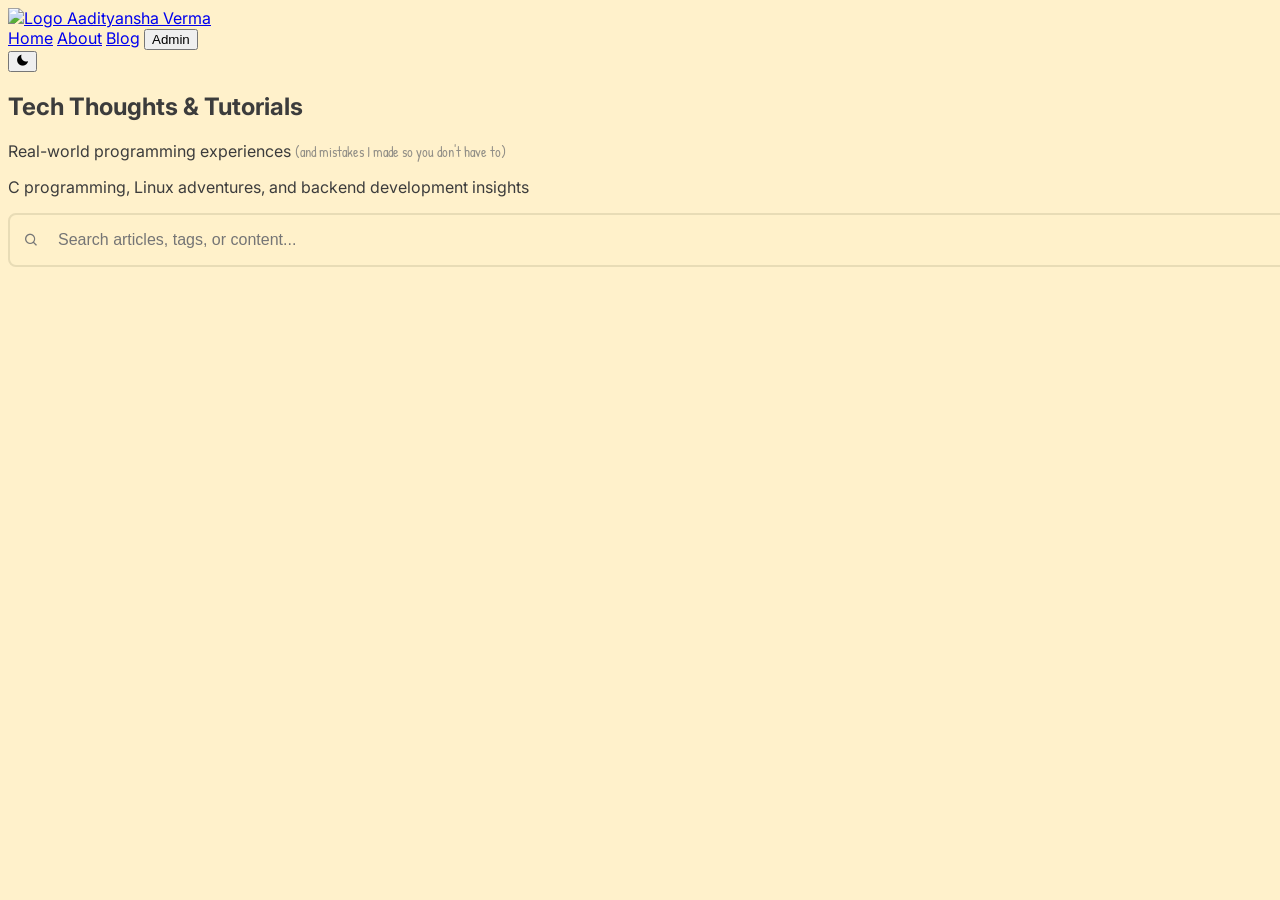
==== blog.html @ 7b2dcf47 "edit-section" ====
<!DOCTYPE html>
<html lang="en">
<head>
    <meta charset="UTF-8">
    <meta name="viewport" content="width=device-width, initial-scale=1.0">
    <title>Dynamic Blog - Aadityansha Verma</title>
    
    <link rel="icon" type="image/x-icon" href="pic/favicon.ico" />
    
    <script src="https://cdn.tailwindcss.com"></script>
    
    <link href='https://unpkg.com/boxicons@2.1.4/css/boxicons.min.css' rel='stylesheet'>
    
    <link rel="preconnect" href="https://fonts.googleapis.com">
    <link rel="preconnect" href="https://fonts.gstatic.com" crossorigin>
    <link href="https://fonts.googleapis.com/css2?family=Inter:wght@300;400;500;600;700;800&family=Patrick+Hand&family=JetBrains+Mono:wght@400;500;600&display=swap" rel="stylesheet">
    
    <link href="https://cdnjs.cloudflare.com/ajax/libs/prism/1.29.0/themes/prism-tomorrow.min.css" rel="stylesheet" />
    
    <script src="https://cdnjs.cloudflare.com/ajax/libs/firebase/9.23.0/firebase-app-compat.min.js"></script>
    <script src="https://cdnjs.cloudflare.com/ajax/libs/firebase/9.23.0/firebase-firestore-compat.min.js"></script>
    <script src="https://cdnjs.cloudflare.com/ajax/libs/firebase/9.23.0/firebase-auth-compat.min.js"></script>
    <script src="https://cdnjs.cloudflare.com/ajax/libs/firebase/9.23.0/firebase-storage-compat.min.js"></script>

    <link href="https://cdnjs.cloudflare.com/ajax/libs/quill/1.3.7/quill.snow.min.css" rel="stylesheet">
    
    <style>
        :root {
            --bg-primary: #fff1cb;
            --bg-secondary: #faedcd;
            --bg-card: rgba(255, 241, 203, 0.7);
            --bg-header: rgba(250, 237, 205, 0.85);
            --text-heading: #222;
            --text-body: #3c3c3c;
            --text-muted: #777;
            --accent-color: #ff5e6c;
            --accent-hover: #e84a58;
            --accent-subtle: rgba(255, 94, 108, 0.12);
            --accent-text: #b33c47;
            --border-color: #e8dcb6;
            --border-accent: rgba(255, 94, 108, 0.25);
            --code-bg: #2d3748;
            --code-border: #4a5568;
        }

        .theme-rose {
            --bg-primary: #19150f;
            --bg-secondary: #211c16;
            --bg-card: rgba(40, 35, 29, 0.5);
            --bg-header: rgba(25, 21, 15, 0.8);
            --text-heading: #eee;
            --text-body: #ddd;
            --text-muted: #ccc;
            --accent-color: #ff5e6c;
            --accent-hover: #fe3c4f;
            --accent-subtle: rgba(255, 94, 108, 0.15);
            --accent-text: #fca9b0;
            --border-color: #443c33;
            --border-accent: rgba(255, 94, 108, 0.3);
            --code-bg: #1a1a1a;
            --code-border: #333;
        }

        body {
            font-family: 'Inter', sans-serif;
            background-color: var(--bg-primary);
            color: var(--text-body);
            transition: background-color 0.3s ease, color 0.3s ease;
        }

        .humor-text {
            font-family: 'Patrick Hand', cursive;
            font-size: 0.9rem;
            color: var(--text-muted);
            opacity: 0.8;
            font-weight: 400;
        }

        .blog-card {
            background: var(--bg-card);
            border: 1px solid var(--border-color);
            border-radius: 12px;
            padding: 2rem;
            transition: all 0.3s ease;
            backdrop-filter: blur(10px);
            cursor: pointer;
        }

        .blog-card:hover {
            transform: translateY(-4px);
            box-shadow: 0 8px 25px rgba(0, 0, 0, 0.1);
        }

        .blog-meta {
            font-family: 'JetBrains Mono', monospace;
            font-size: 0.75rem;
            color: var(--text-muted);
            text-transform: uppercase;
            letter-spacing: 1px;
        }

        .blog-title {
            color: var(--text-heading);
            font-weight: 700;
            margin: 1rem 0 0.5rem 0;
            line-height: 1.3;
        }

        .tech-tag {
            background: var(--accent-subtle);
            color: var(--accent-text);
            font-size: 0.7rem;
            padding: 0.25rem 0.75rem;
            border-radius: 20px;
            font-weight: 500;
            text-transform: uppercase;
            letter-spacing: 0.5px;
        }

        .modal {
            display: none;
            position: fixed;
            z-index: 1000;
            left: 0;
            top: 0;
            width: 100%;
            height: 100%;
            background-color: rgba(0, 0, 0, 0.8);
            overflow-y: auto;
        }

        .modal-content {
            background: var(--bg-primary);
            margin: 2% auto;
            padding: 0;
            border-radius: 12px;
            width: 90%;
            max-width: 900px;
            max-height: 90vh;
            overflow-y: auto;
            position: relative;
        }

        .modal-header {
            background: var(--bg-secondary);
            padding: 1rem 2rem;
            border-bottom: 1px solid var(--border-color);
            position: sticky;
            top: 0;
            z-index: 10;
        }

        .close {
            color: var(--text-muted);
            float: right;
            font-size: 28px;
            font-weight: bold;
            cursor: pointer;
            transition: color 0.3s;
        }

        .close:hover {
            color: var(--accent-color);
        }

        .article-content {
            padding: 2rem;
            line-height: 1.7;
        }

        .article-content h2 {
            color: var(--text-heading);
            font-size: 1.8rem;
            font-weight: 700;
            margin: 2rem 0 1rem 0;
            padding-bottom: 0.5rem;
            border-bottom: 2px solid var(--accent-color);
        }

        .article-content h3 {
            color: var(--text-heading);
            font-size: 1.4rem;
            font-weight: 600;
            margin: 1.5rem 0 1rem 0;
        }

        .article-content p {
            margin-bottom: 1.2rem;
            color: var(--text-body);
        }
        .article-content a {
    color: var(--accent-color);
    text-decoration: underline;
    font-weight: 600;
}

.article-content a:hover {
    color: var(--accent-hover);
}

        .article-content pre {
            background: var(--code-bg) !important;
            border: 1px solid var(--code-border) !important;
            border-radius: 8px !important;
            padding: 1rem !important;
            margin: 1rem 0 !important;
            font-family: 'JetBrains Mono', monospace !important;
            font-size: 0.9rem !important;
            overflow-x: auto;
        }

        .article-content hr {
            border: none;
            height: 2px;
            background: linear-gradient(90deg, var(--accent-color), transparent);
            margin: 2rem 0;
        }

        .search-container {
            position: relative;
            margin-bottom: 2rem;
        }

        .search-input {
            width: 100%;
            padding: 1rem 1rem 1rem 3rem;
            border: 2px solid var(--border-color);
            border-radius: 8px;
            background: var(--bg-card);
            color: var(--text-body);
            font-size: 1rem;
            transition: border-color 0.3s;
        }

        .search-input:focus {
            outline: none;
            border-color: var(--accent-color);
        }

        .search-icon {
            position: absolute;
            left: 1rem;
            top: 50%;
            transform: translateY(-50%);
            color: var(--text-muted);
        }

        .share-buttons {
            display: flex;
            gap: 0.5rem;
            margin: 1rem 0;
        }

        .share-btn {
            padding: 0.5rem 1rem;
            background: var(--accent-color);
            color: white;
            border: none;
            border-radius: 6px;
            cursor: pointer;
            font-size: 0.8rem;
            transition: all 0.3s;
        }

        .share-btn:hover {
            background: var(--accent-hover);
            transform: translateY(-1px);
        }

        .admin-panel {
            display: none;
            position: fixed;
            top: 0;
            left: 0;
            width: 100%;
            height: 100%;
            background: var(--bg-primary);
            z-index: 2000;
            overflow-y: auto;
        }

        .admin-header {
            background: var(--bg-secondary);
            padding: 1rem 2rem;
            border-bottom: 1px solid var(--border-color);
            display: flex;
            justify-content: space-between;
            align-items: center;
        }

        .admin-content {
            display: flex;
            height: calc(100vh - 70px);
        }

        .admin-editor {
            flex: 1;
            padding: 2rem;
            border-right: 1px solid var(--border-color);
        }

        .admin-preview {
            flex: 1;
            padding: 2rem;
            overflow-y: auto;
            background: var(--bg-card);
        }

        .toolbar {
            display: flex;
            flex-wrap: wrap;
            gap: 0.5rem;
            margin-bottom: 1rem;
            padding: 1rem;
            background: var(--bg-card);
            border-radius: 8px;
        }

        .toolbar-btn {
            padding: 0.5rem 1rem;
            background: var(--accent-subtle);
            color: var(--accent-text);
            border: none;
            border-radius: 4px;
            cursor: pointer;
            font-size: 0.8rem;
            transition: all 0.3s;
        }

        .toolbar-btn:hover {
            background: var(--accent-color);
            color: white;
        }

        .form-group {
            margin-bottom: 1rem;
        }

        .form-label {
            display: block;
            margin-bottom: 0.5rem;
            font-weight: 600;
            color: var(--text-heading);
        }

        .form-input, .form-textarea {
            width: 100%;
            padding: 0.75rem;
            border: 2px solid var(--border-color);
            border-radius: 6px;
            background: var(--bg-card);
            color: var(--text-body);
            font-family: inherit;
        }

        .form-textarea {
            resize: vertical;
            min-height: 300px;
            font-family: 'JetBrains Mono', monospace;
        }

        .form-input:focus, .form-textarea:focus {
            outline: none;
            border-color: var(--accent-color);
        }

        .tag-input-container {
            display: flex;
            flex-wrap: wrap;
            gap: 0.5rem;
            align-items: center;
            min-height: 40px;
            padding: 0.5rem;
            border: 2px solid var(--border-color);
            border-radius: 6px;
            background: var(--bg-card);
            cursor: text;
        }

        .tag-item {
            background: var(--accent-subtle);
            color: var(--accent-text);
            padding: 0.25rem 0.75rem;
            border-radius: 20px;
            font-size: 0.8rem;
            display: flex;
            align-items: center;
            gap: 0.5rem;
        }

        .tag-remove {
            cursor: pointer;
            font-weight: bold;
        }

        .tag-input {
            border: none;
            outline: none;
            background: transparent;
            color: var(--text-body);
            flex: 1;
            min-width: 100px;
        }

        #editor {
            height: 300px;
            background: var(--bg-card);
            color: var(--text-body);
        }

        .ql-toolbar {
            background: var(--bg-secondary) !important;
            border-color: var(--border-color) !important;
        }

        .ql-container {
            background: var(--bg-card) !important;
            border-color: var(--border-color) !important;
            color: var(--text-body) !important;
        }

        .loading {
            display: none;
            text-align: center;
            padding: 2rem;
            color: var(--text-muted);
        }

        .no-results {
            display: none;
            text-align: center;
            padding: 2rem;
            color: var(--text-muted);
        }

        .fade-in {
            animation: fadeIn 0.5s ease-in;
        }

        @keyframes fadeIn {
            from { opacity: 0; transform: translateY(20px); }
            to { opacity: 1; transform: translateY(0); }
        }

        .slide-up {
            animation: slideUp 0.3s ease-out;
        }

        @keyframes slideUp {
            from { transform: translateY(100px); opacity: 0; }
            to { transform: translateY(0); opacity: 1; }
        }
    </style>
</head>

<body class="antialiased">
    <header class="bg-[var(--bg-header)] backdrop-blur-sm fixed top-0 left-0 right-0 z-50 border-b border-[var(--border-color)]">
        <div class="container mx-auto px-4 sm:px-6 lg:px-8">
            <div class="flex items-center justify-between h-16">
                <div class="flex-shrink-0">
                    <a href="index.html" class="flex items-center space-x-3 text-xl font-bold text-[var(--text-heading)] transition-colors duration-300 hover:text-[var(--accent-color)]">
                        <img src="https://avatars.githubusercontent.com/u/96714228?v=4" alt="Logo" class="w-8 h-8 rounded-full border-2 border-[var(--border-accent)]">
                        <span>Aadityansha Verma</span>
                    </a>
                </div>
                <div class="flex items-center">
                    <nav class="hidden md:block">
                        <div class="ml-10 flex items-baseline space-x-4">
                            <a href="index.html" class="px-3 py-2 rounded-md text-sm font-medium text-[var(--text-body)] hover:text-[var(--accent-color)] hover:bg-[var(--bg-card)] transition-all duration-300">Home</a>
                            <a href="index.html#about" class="px-3 py-2 rounded-md text-sm font-medium text-[var(--text-body)] hover:text-[var(--accent-color)] hover:bg-[var(--bg-card)] transition-all duration-300">About</a>
                            <a href="#" class="px-3 py-2 rounded-md text-sm font-medium text-[var(--accent-color)] bg-[var(--accent-subtle)] transition-all duration-300">Blog</a>
                            <button id="admin-toggle" class="px-3 py-2 rounded-md text-sm font-medium text-[var(--text-body)] hover:text-[var(--accent-color)] hover:bg-[var(--bg-card)] transition-all duration-300">Admin</button>
                        </div>
                    </nav>
                    <button id="theme-toggle" class="ml-6 p-2 rounded-full text-[var(--text-body)] hover:bg-[var(--bg-card)] focus:outline-none transition-colors duration-300">
                        <i class='bx bxs-moon text-xl'></i>
                    </button>
                </div>
            </div>
        </div>
    </header>

    <main class="pt-24">
        <section class="py-16 bg-gradient-to-br from-[var(--bg-primary)] to-[var(--bg-secondary)]">
            <div class="container mx-auto px-4 sm:px-6 lg:px-8 text-center">
                <h1 class="text-4xl md:text-5xl font-bold text-[var(--text-heading)] mb-4">
                    Tech Thoughts & Tutorials
                </h1>
                <p class="text-xl text-[var(--text-muted)] mb-2">
                    Real-world programming experiences <span class="humor-text">(and mistakes I made so you don't have to)</span>
                </p>
                <p class="text-[var(--accent-color)] font-medium">
                    C programming, Linux adventures, and backend development insights
                </p>
            </div>
        </section>

        <section class="py-12 bg-[var(--bg-primary)]">
            <div class="container mx-auto px-4 sm:px-6 lg:px-8">
                <div class="search-container">
                    <i class='bx bx-search search-icon'></i>
                    <input type="text" id="search-input" class="search-input" placeholder="Search articles, tags, or content...">
                </div>
                
                <div id="tag-filter" class="flex flex-wrap gap-2 justify-center mb-8">
                    </div>
            </div>
        </section>

        <section class="py-20 bg-[var(--bg-primary)]">
            <div class="container mx-auto px-4 sm:px-6 lg:px-8">
                <div class="loading" id="loading">
                    <i class='bx bx-loader-alt bx-spin text-4xl text-[var(--accent-color)]'></i>
                    <p class="mt-4">Loading articles...</p>
                </div>
                
                <div class="no-results" id="no-results">
                    <i class='bx bx-search-alt text-4xl text-[var(--text-muted)] mb-4'></i>
                    <p>No articles found matching your search.</p>
                </div>
                
                <div id="articles-grid" class="grid grid-cols-1 lg:grid-cols-2 gap-8">
                    </div>
            </div>
        </section>
    </main>

    <div id="article-modal" class="modal">
        <div class="modal-content">
            <div class="modal-header">
                <h2 id="modal-title" class="text-2xl font-bold text-[var(--text-heading)]"></h2>
                <span class="close" id="close-modal">&times;</span>
            </div>
            <div class="article-content">
                <div id="modal-meta" class="text-center mb-8">
                    <div id="modal-date" class="blog-meta"></div>
                    <div id="modal-tags" class="flex justify-center gap-2 mt-4 mb-6"></div>
                    <div class="share-buttons justify-center">
                        <button class="share-btn" onclick="shareArticle('twitter')">
                            <i class='bx bxl-twitter'></i> Twitter
                        </button>
                        <button class="share-btn" onclick="shareArticle('linkedin')">
                            <i class='bx bxl-linkedin'></i> LinkedIn
                        </button>
                        <button class="share-btn" onclick="shareArticle('copy')">
                            <i class='bx bx-copy'></i> Copy Link
                        </button>
                    </div>
                </div>
                <div id="modal-content"></div>
            </div>
        </div>
    </div>

            <div id="login-modal" class="modal">
        <div class="modal-content" style="max-width: 400px; margin-top: 10%;">
            <div class="modal-header">
                <h2 class="text-2xl font-bold text-[var(--text-heading)]">Admin Login</h2>
                <span class="close" id="close-login">&times;</span>
            </div>
            <div class="p-6">
                <form id="login-form">
                    <div class="form-group">
                        <label class="form-label">Email</label>
                        <input type="email" id="login-email" class="form-input" required>
                    </div>
                    <div class="form-group">
                        <label class="form-label">Password</label>
                        <input type="password" id="login-password" class="form-input" required>
                    </div>
                    <button type="submit" id="login-btn" class="w-full share-btn">
                        <i class='bx bx-log-in'></i> Login
                    </button>
                </form>
                <div id="login-error" class="mt-4 p-3 bg-red-100 text-red-700 rounded-lg" style="display: none;"></div>
            </div>
        </div>
    </div>

    <div id="admin-panel" class="admin-panel">
        <div class="admin-header">
            <h1 class="text-2xl font-bold text-[var(--text-heading)]">Admin Panel</h1>
            <div class="flex gap-4">
                <span id="admin-user" class="text-[var(--text-muted)]"></span>
                <button id="save-article" class="share-btn">
                    <i class='bx bx-save'></i> Save Article
                </button>
                <button id="logout-btn" class="share-btn bg-yellow-500">
                    <i class='bx bx-log-out'></i> Logout
                </button>
                <button id="close-admin" class="share-btn bg-gray-500">
                    <i class='bx bx-x'></i> Close
                </button>
            </div>
        </div>
        
        <div class="admin-content">
            <div class="admin-editor">
                <h2 class="text-xl font-bold text-[var(--text-heading)] mb-4">Create/Edit Article</h2>
                
                <form id="article-form">
                    <div class="form-group">
                        <label class="form-label">Title</label>
                        <input type="text" id="article-title" class="form-input" required>
                    </div>
                    
                    <div class="form-group">
                        <label class="form-label">Excerpt</label>
                        <textarea id="article-excerpt" class="form-input" rows="3" placeholder="Brief description of the article..."></textarea>
                    </div>
                    
                    <div class="form-group">
                        <label class="form-label">Tags</label>
                        <div id="tags-container" class="tag-input-container">
                            <input type="text" id="tag-input" class="tag-input" placeholder="Press Enter to add tags...">
                        </div>
                    </div>
                    
                    <div class="toolbar">
                        <button type="button" class="toolbar-btn" onclick="insertFormat('**', '**', 'Bold text')">
                            <i class='bx bx-bold'></i> Bold
                        </button>
                        <button type="button" class="toolbar-btn" onclick="insertFormat('*', '*', 'Italic text')">
                            <i class='bx bx-italic'></i> Italic
                        </button>
                        <button type="button" class="toolbar-btn" onclick="insertFormat('`', '`', 'inline code')">
                            <i class='bx bx-code'></i> Code
                        </button>
                        <button type="button" class="toolbar-btn" onclick="insertLink()">
    <i class='bx bx-link'></i> Link
</button>
                        <button type="button" class="toolbar-btn" onclick="insertFormat('\n```\n', '\n```\n', 'code block')">
                            <i class='bx bx-code-block'></i> Code Block
                        </button>
                        <button type="button" class="toolbar-btn" onclick="insertHumorText()">
                            <i class='bx bx-smile'></i> Humor
                        </button>
                        <button type="button" class="toolbar-btn" onclick="insertHR()">
                            <i class='bx bx-minus'></i> HR
                        </button>
                        <button type="button" class="toolbar-btn" onclick="insertHeading('## ')">
                            H2
                        </button>
                        <button type="button" class="toolbar-btn" onclick="insertHeading('### ')">
                            H3
                        </button>
                        <button type="button" class="toolbar-btn" onclick="insertList('- ')">
                            <i class='bx bx-list-ul'></i> List
                        </button>
                        <button type="button" class="toolbar-btn" onclick="insertQuote()">
                            <i class='bx bx-quote-right'></i> Quote
                        </button>
                        <button type="button" class="toolbar-btn" onclick="insertImage()">
                            <i class='bx bx-image'></i> Image
                        </button>
                    </div>
                    
                    <div class="form-group">
                        <label class="form-label">Content (Markdown)</label>
                        <textarea id="article-content" class="form-textarea" placeholder="Write your article content in Markdown..."></textarea>
                    </div>
                </form>
            </div>
            
            <div class="admin-preview">
                <h2 class="text-xl font-bold text-[var(--text-heading)] mb-4">Live Preview</h2>
                <div id="preview-container" class="article-content">
                    <p class="text-[var(--text-muted)]">Preview will appear here as you type...</p>
                </div>
            </div>
        </div>
    </div>

    <script src="https://cdnjs.cloudflare.com/ajax/libs/prism/1.29.0/components/prism-core.min.js"></script>
    <script src="https://cdnjs.cloudflare.com/ajax/libs/prism/1.29.0/plugins/autoloader/prism-autoloader.min.js"></script>
    <script src="https://cdnjs.cloudflare.com/ajax/libs/marked/4.3.0/marked.min.js"></script>

  <script>
    // Firebase Configuration (Replace with your config)
    const firebaseConfig = {
        apiKey: "AIzaSyAbXdJRgirJTehgW-kpUMYdTjGw_hFvfkY",
        authDomain: "blog-ffec3.firebaseapp.com",
        projectId: "blog-ffec3",
        storageBucket: "blog-ffec3.firebasestorage.app",
        messagingSenderId: "521676827644",
        appId: "1:521676827644:web:2f7867d4caaf25142ae079",
        measurementId: "G-CR5PQX8GHZ"
    };

    // Initialize Firebase
    firebase.initializeApp(firebaseConfig);
    const db = firebase.firestore();
    const auth = firebase.auth();
    const storage = firebase.storage();

    // --- Global variables (FIX 1: Added editingArticleId) ---
    let allArticles = [];
    let currentArticle = null;
    let editingArticleId = null; // To track which article is being edited
    let tags = [];
    let currentUser = null;

    // Initialize app
    document.addEventListener('DOMContentLoaded', function() {
        initializeTheme();
        initializeAuth();
        loadArticles();
        setupEventListeners();
        setupAdminPanel();
    });

    // --- AUTHENTICATION ---
    function initializeAuth() {
        auth.onAuthStateChanged((user) => {
            currentUser = user;
            updateUIForAuth();
            displayArticles(allArticles); // Re-display articles to show/hide edit buttons
        });
    }

    function updateUIForAuth() {
        const adminToggle = document.getElementById('admin-toggle');
        const adminUser = document.getElementById('admin-user');
        const logoutBtn = document.getElementById('logout-btn');

        if (currentUser) {
            adminToggle.textContent = 'Admin Panel';
            adminUser.textContent = `Welcome, ${currentUser.email}`;
            logoutBtn.style.display = 'inline-flex';
        } else {
            adminToggle.textContent = 'Admin Login';
            adminUser.textContent = '';
            logoutBtn.style.display = 'none';
        }
    }

    function toggleAdminPanel() {
        if (currentUser) {
            const adminPanel = document.getElementById('admin-panel');
            adminPanel.style.display = adminPanel.style.display === 'block' ? 'none' : 'block';
            if (adminPanel.style.display === 'block') {
                document.body.style.overflow = 'hidden';
            } else {
                document.body.style.overflow = 'auto';
            }
        } else {
            showLoginModal();
        }
    }

    function showLoginModal() {
        document.getElementById('login-modal').style.display = 'block';
        document.body.style.overflow = 'hidden';
    }

    function hideLoginModal() {
        const loginModal = document.getElementById('login-modal');
        loginModal.style.display = 'none';
        document.body.style.overflow = 'auto';
        document.getElementById('login-form').reset();
        document.getElementById('login-error').style.display = 'none';
    }

    async function handleLogin(e) {
        e.preventDefault();
        const email = document.getElementById('login-email').value;
        const password = document.getElementById('login-password').value;
        const loginBtn = document.getElementById('login-btn');
        const loginError = document.getElementById('login-error');
        loginError.style.display = 'none';
        const originalText = loginBtn.innerHTML;
        loginBtn.innerHTML = '<i class="bx bx-loader-alt bx-spin"></i> Logging in...';
        loginBtn.disabled = true;
        try {
            await auth.signInWithEmailAndPassword(email, password);
            hideLoginModal();
            showNotification('Logged in successfully!');
            setTimeout(() => {
                document.getElementById('admin-panel').style.display = 'block';
                document.body.style.overflow = 'hidden';
            }, 500);
        } catch (error) {
            loginError.textContent = getAuthErrorMessage(error.code);
            loginError.style.display = 'block';
        } finally {
            loginBtn.innerHTML = originalText;
            loginBtn.disabled = false;
        }
    }

    async function handleLogout() {
        try {
            await auth.signOut();
            closeAdminPanel();
            showNotification('Logged out successfully');
        } catch (error) {
            showNotification('Error logging out', 'error');
        }
    }

    function getAuthErrorMessage(errorCode) {
        switch (errorCode) {
            case 'auth/user-not-found': return 'No user found with this email address.';
            case 'auth/wrong-password': return 'Incorrect password.';
            default: return 'Login failed. Please check your credentials.';
        }
    }

    // --- THEME MANAGEMENT ---
    function initializeTheme() {
        const themeToggle = document.getElementById('theme-toggle');
        const toggleIcon = themeToggle.querySelector('i');
        const currentTheme = localStorage.getItem('theme') || 'default';
        if (currentTheme === 'rose') {
            document.body.classList.add('theme-rose');
            toggleIcon.classList.replace('bxs-moon', 'bxs-sun');
        }
        themeToggle.addEventListener('click', () => {
            document.body.classList.toggle('theme-rose');
            let theme = document.body.classList.contains('theme-rose') ? 'rose' : 'default';
            toggleIcon.classList.toggle('bxs-moon');
            toggleIcon.classList.toggle('bxs-sun');
            localStorage.setItem('theme', theme);
        });
    }

    // --- ARTICLE MANAGEMENT ---
    async function loadArticles() {
        document.getElementById('loading').style.display = 'block';
        document.getElementById('no-results').style.display = 'none';
        try {
            let snapshot = await db.collection('articles').orderBy('createdAt', 'desc').get();
            if (snapshot.empty) {
                await createSampleArticles();
                snapshot = await db.collection('articles').orderBy('createdAt', 'desc').get();
            }
            allArticles = snapshot.docs.map(doc => ({ id: doc.id, ...doc.data() }));
            displayArticles(allArticles);
            generateTagFilters();
        } catch (error) {
            console.error('Error loading articles:', error);
            document.getElementById('no-results').style.display = 'block';
        } finally {
            document.getElementById('loading').style.display = 'none';
        }
    }

    // --- Display Articles (FIX 2: Restored full card HTML) ---
    function displayArticles(articles) {
        const articlesGrid = document.getElementById('articles-grid');
        const noResults = document.getElementById('no-results');
        
        if (articles.length === 0) {
            noResults.style.display = 'block';
            articlesGrid.innerHTML = '';
            return;
        }
        
        noResults.style.display = 'none';
        articlesGrid.innerHTML = articles.map(article => `
            <article class="blog-card fade-in" onclick="openArticle('${article.id}')">
                <div class="flex flex-wrap gap-2 mb-4">
                    ${article.tags.map(tag => `<span class="tech-tag">${tag}</span>`).join('')}
                </div>
                <p class="blog-meta">${formatDate(article.createdAt.toDate())} • ${calculateReadTime(article.content)} min read</p>
                <h3 class="blog-title text-2xl">${article.title}</h3>
                <p class="text-[var(--text-body)]">${article.excerpt}</p>
                <div class="flex justify-between items-center mt-6">
                    <span class="font-semibold text-[var(--accent-color)]">Read Article →</span>
                    <div class="flex gap-2">
                        ${currentUser ? `
                        <button class="text-[var(--text-muted)] hover:text-[var(--accent-color)] text-lg" 
                                title="Edit Article" 
                                onclick="event.stopPropagation(); editArticle('${article.id}')">
                            <i class='bx bxs-edit'></i>
                        </button>
                        ` : ''}
                        <button class="text-[var(--text-muted)] hover:text-[var(--accent-color)] text-lg" 
                                title="Share Article" 
                                onclick="event.stopPropagation(); shareArticle('copy', '${article.id}')">
                            <i class='bx bx-share'></i>
                        </button>
                    </div>
                </div>
            </article>
        `).join('');
    }

    function generateTagFilters() {
        const tagFilterContainer = document.getElementById('tag-filter');
        const allTags = [...new Set(allArticles.flatMap(article => article.tags))];
        tagFilterContainer.innerHTML = `
            <button class="tech-tag cursor-pointer tag-filter active" onclick="filterByTag('all', this)">All</button>
            ${allTags.map(tag => `<button class="tech-tag cursor-pointer tag-filter" onclick="filterByTag('${tag}', this)">${tag}</button>`).join('')}
        `;
    }

    function filterByTag(tag, element) {
        document.querySelectorAll('.tag-filter').forEach(btn => btn.classList.remove('active'));
        element.classList.add('active');
        const filtered = tag === 'all' ? allArticles : allArticles.filter(article => article.tags.includes(tag));
        displayArticles(filtered);
    }
    
    // --- EVENT LISTENERS & MODALS ---
    function setupEventListeners() {
        document.getElementById('search-input').addEventListener('input', debounce(performSearch, 300));
        document.getElementById('close-modal').addEventListener('click', closeModal);
        document.getElementById('article-modal').addEventListener('click', (e) => e.target.id === 'article-modal' && closeModal());
        document.getElementById('close-login').addEventListener('click', hideLoginModal);
        document.getElementById('login-modal').addEventListener('click', (e) => e.target.id === 'login-modal' && hideLoginModal());
        document.getElementById('login-form').addEventListener('submit', handleLogin);
        document.getElementById('admin-toggle').addEventListener('click', toggleAdminPanel);
        document.getElementById('close-admin').addEventListener('click', () => {
            resetAdminForm(); 
            closeAdminPanel();
        });
        document.getElementById('logout-btn').addEventListener('click', handleLogout);
    }

    function performSearch() {
        const query = document.getElementById('search-input').value.toLowerCase().trim();
        const filtered = !query ? allArticles : allArticles.filter(article =>
            article.title.toLowerCase().includes(query) ||
            article.content.toLowerCase().includes(query) ||
            article.tags.some(tag => tag.toLowerCase().includes(query))
        );
        displayArticles(filtered);
    }

    async function openArticle(articleId) {
        const article = allArticles.find(a => a.id === articleId);
        if (!article) return;
        currentArticle = article;
        document.getElementById('modal-title').textContent = article.title;
        document.getElementById('modal-date').textContent = `${formatDate(article.createdAt.toDate())} • ${calculateReadTime(article.content)} min read`;
        document.getElementById('modal-tags').innerHTML = article.tags.map(tag => `<span class="tech-tag">${tag}</span>`).join('');
        document.getElementById('modal-content').innerHTML = renderMarkdown(article.content);
        Prism.highlightAll();
        document.getElementById('article-modal').style.display = 'block';
        document.body.style.overflow = 'hidden';
        document.querySelector('.modal-content').classList.add('slide-up');
    }

    function closeModal() {
        document.getElementById('article-modal').style.display = 'none';
        document.body.style.overflow = 'auto';
    }

    // --- ADMIN PANEL & EDITING ---
    function setupAdminPanel() {
        const tagInput = document.getElementById('tag-input');
        tagInput.addEventListener('keydown', (e) => {
            if (e.key === 'Enter' && e.target.value.trim()) {
                e.preventDefault();
                addTag(e.target.value.trim());
                e.target.value = '';
            }
        });
        document.getElementById('article-content').addEventListener('input', debounce(updatePreview, 300));
        document.getElementById('article-title').addEventListener('input', updatePreview);
        document.getElementById('article-excerpt').addEventListener('input', updatePreview);
        document.getElementById('save-article').addEventListener('click', saveArticle);
    }

    function closeAdminPanel() {
        document.getElementById('admin-panel').style.display = 'none';
        document.body.style.overflow = 'auto';
    }

    function addTag(tagText) {
        const container = document.getElementById('tags-container');
        const input = document.getElementById('tag-input');
        const existingTags = Array.from(container.querySelectorAll('.tag-item')).map(tag => tag.dataset.tag);
        if (existingTags.includes(tagText.toLowerCase())) return;
        
        const tagElement = document.createElement('div');
        tagElement.className = 'tag-item';
        tagElement.dataset.tag = tagText.toLowerCase();
        tagElement.innerHTML = `${tagText} <span class="tag-remove" onclick="this.parentElement.remove()">&times;</span>`;
        container.insertBefore(tagElement, input);
    }

    // --- EDIT FUNCTIONALITY ---
    function editArticle(articleId) {
        if (!currentUser) return;
        const article = allArticles.find(a => a.id === articleId);
        if (!article) return;
        
        editingArticleId = article.id;
        document.getElementById('article-title').value = article.title;
        document.getElementById('article-excerpt').value = article.excerpt;
        document.getElementById('article-content').value = article.content;

        const tagsContainer = document.getElementById('tags-container');
        tagsContainer.innerHTML = '<input type="text" id="tag-input" class="tag-input" placeholder="Press Enter to add tags...">';
        article.tags.forEach(tag => addTag(tag));
        setupAdminPanel(); // Re-attach listener

        updatePreview();
        toggleAdminPanel();
    }

    async function saveArticle() {
        if (!currentUser) {
            showNotification('Please login to save articles', 'error');
            return;
        }
        const title = document.getElementById('article-title').value.trim();
        const content = document.getElementById('article-content').value.trim();
        if (!title || !content) {
            showNotification('Title and Content are required', 'error');
            return;
        }
        const excerpt = document.getElementById('article-excerpt').value.trim();
        const tags = Array.from(document.querySelectorAll('.tag-item')).map(tag => tag.dataset.tag);
        const saveBtn = document.getElementById('save-article');
        const originalText = saveBtn.innerHTML;
        saveBtn.innerHTML = '<i class="bx bx-loader-alt bx-spin"></i> Saving...';
        saveBtn.disabled = true;

        try {
            const articleData = {
                title,
                excerpt: excerpt || content.substring(0, 150),
                content,
                tags: tags.length ? tags : ['general'],
                updatedAt: firebase.firestore.Timestamp.now(),
                author: currentUser.email
            };

            if (editingArticleId) {
                // UPDATE existing article
                await db.collection('articles').doc(editingArticleId).update(articleData);
                showNotification('Article updated successfully!');
            } else {
                // ADD new article
                articleData.createdAt = firebase.firestore.Timestamp.now();
                await db.collection('articles').add(articleData);
                showNotification('Article saved successfully!');
            }
            resetAdminForm();
            closeAdminPanel();
            await loadArticles();
        } catch (error) {
            showNotification('Error saving article: ' + error.message, 'error');
        } finally {
            saveBtn.innerHTML = originalText;
            saveBtn.disabled = false;
        }
    }

    function resetAdminForm() {
        editingArticleId = null;
        document.getElementById('article-form').reset();
        const tagsContainer = document.getElementById('tags-container');
        tagsContainer.innerHTML = '<input type="text" id="tag-input" class="tag-input" placeholder="Press Enter to add tags...">';
        setupAdminPanel(); // Re-attach listener
        updatePreview();
    }

    // --- TOOLBAR & MARKDOWN ---
    function insertFormat(startTag, endTag, placeholder) {
        const textarea = document.getElementById('article-content');
        const start = textarea.selectionStart;
        const end = textarea.selectionEnd;
        const selectedText = textarea.value.substring(start, end) || placeholder;
        const replacement = startTag + selectedText + endTag;
        textarea.value = textarea.value.substring(0, start) + replacement + textarea.value.substring(end);
        textarea.focus();
        textarea.setSelectionRange(start + startTag.length, start + startTag.length + selectedText.length);
        updatePreview();
    }
    
    function insertLink() {
        const url = prompt('Enter the link URL:');
        if (url) {
            insertFormat('[', `](${url})`, 'placeholder name');
        }
    }

    function insertHumorText() { insertFormat(' <span class="humor-text">(', ')</span>', 'your funny comment'); }
    function insertHR() { insertFormat('\n\n---\n\n', '', ''); }
    function insertHeading(prefix) { insertFormat(prefix, '', 'Heading'); }
    function insertList(prefix) { insertFormat('\n' + prefix, '', 'List item'); }
    function insertQuote() { insertFormat('\n> ', '', 'Your quote here'); }
    function insertImage() {
        const url = prompt('Enter image URL:');
        if (url) {
            const alt = prompt('Enter alt text (optional):') || 'Image';
            insertFormat(`![${alt}](${url})`, '', '');
        }
    }
    
    function updatePreview() {
        const title = document.getElementById('article-title').value;
        const content = document.getElementById('article-content').value;
        const previewContainer = document.getElementById('preview-container');
        let previewHTML = `<h1 class="text-4xl font-bold mb-4">${title}</h1>` + renderMarkdown(content);
        previewContainer.innerHTML = previewHTML || '<p class="text-[var(--text-muted)]">Preview will appear here...</p>';
        Prism.highlightAllUnder(previewContainer);
    }
    
    function renderMarkdown(content) {
        const renderer = new marked.Renderer();
        renderer.code = (code, language) => `<pre><code class="language-${language || 'markup'}">${code}</code></pre>`;
        renderer.blockquote = (quote) => `<blockquote class="bg-[var(--bg-card)] border-l-4 border-[var(--accent-color)] pl-6 py-4 my-6 rounded-r-lg">${quote}</blockquote>`;
        marked.setOptions({ renderer });
        return marked.parse(content);
    }

    // --- UTILITIES ---
    function shareArticle(platform, articleId = null) {
        const article = articleId ? allArticles.find(a => a.id === articleId) : currentArticle;
        if (!article) return;
        const url = `${window.location.origin}${window.location.pathname}?article=${article.id}`;
        if (platform === 'copy') {
            navigator.clipboard.writeText(url).then(() => showNotification('Link copied!'));
        }
    }
    
    function createSampleArticles() { /* ... function to create sample data ... */ }
    function formatDate(date) { return date.toLocaleDateString('en-US', { year: 'numeric', month: 'short', day: 'numeric' }); }
    function calculateReadTime(content) { return Math.ceil(content.split(' ').length / 200); }
    function debounce(func, wait) { let timeout; return (...args) => { clearTimeout(timeout); timeout = setTimeout(() => func(...args), wait); }; }
    function showNotification(message, type = 'success') {
        const notification = document.createElement('div');
        notification.className = `fixed top-20 right-4 z-[9999] p-4 rounded-lg shadow-lg ${type === 'error' ? 'bg-red-500' : 'bg-green-500'} text-white font-medium`;
        notification.textContent = message;
        document.body.appendChild(notification);
        setTimeout(() => notification.remove(), 3000);
    }

    // Handle direct article links on page load
    window.addEventListener('load', () => {
        const urlParams = new URLSearchParams(window.location.search);
        const articleId = urlParams.get('article');
        if (articleId) {
            setTimeout(() => openArticle(articleId), 1000); // Wait for articles to load
        }
    });
</script>
</body>
</html>
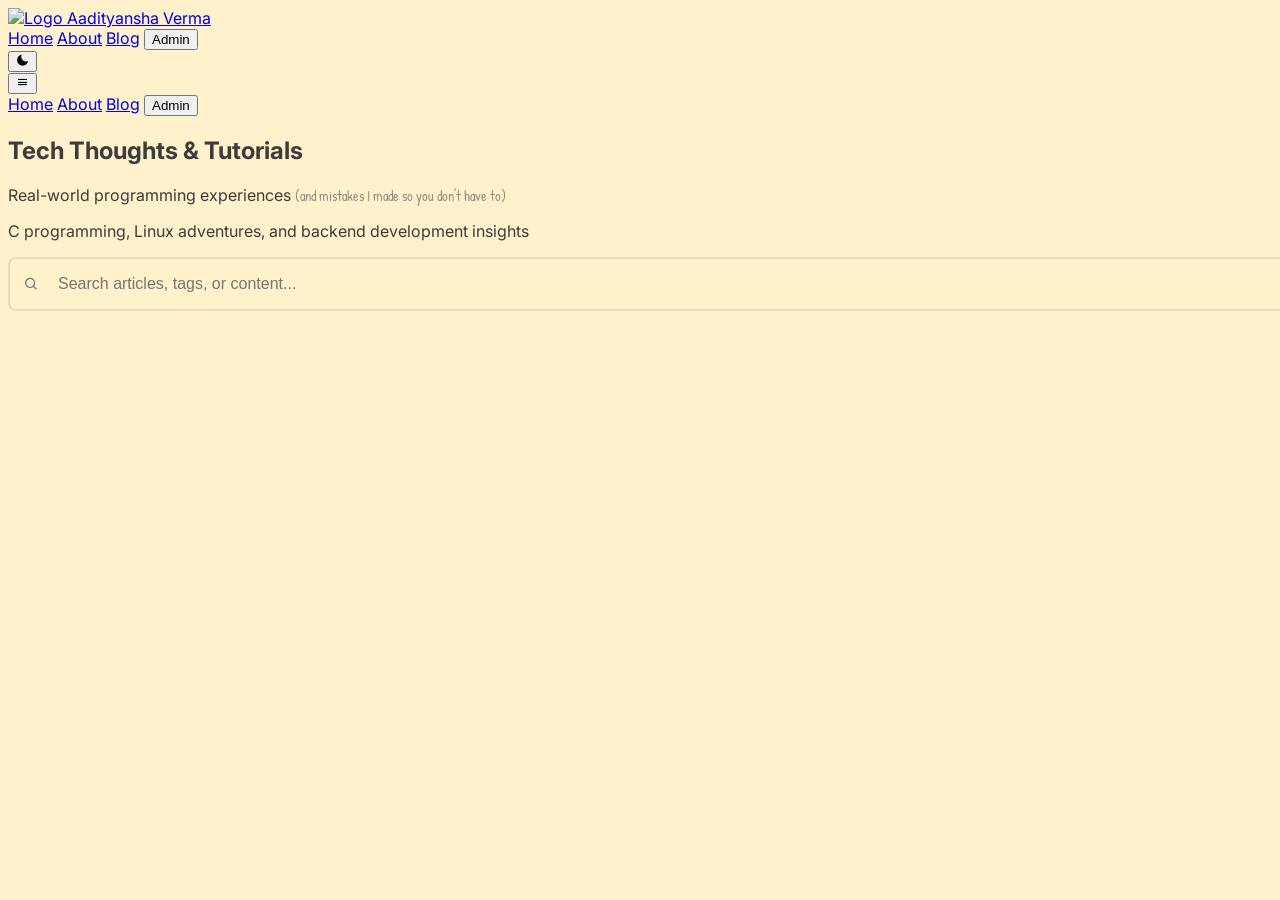
==== commit 2d8565cc: "adde-responsiveness" ====
--- a/blog.html
+++ b/blog.html
@@ -80,11 +80,18 @@
             background: var(--bg-card);
             border: 1px solid var(--border-color);
             border-radius: 12px;
-            padding: 2rem;
+            padding: 1.5rem; /* Adjusted padding for mobile */
             transition: all 0.3s ease;
             backdrop-filter: blur(10px);
             cursor: pointer;
         }
+        
+        @media (min-width: 768px) {
+            .blog-card {
+                padding: 2rem;
+            }
+        }
+
 
         .blog-card:hover {
             transform: translateY(-4px);
@@ -131,10 +138,10 @@
 
         .modal-content {
             background: var(--bg-primary);
-            margin: 2% auto;
+            margin: 5vh auto; /* Changed for better vertical centering */
             padding: 0;
             border-radius: 12px;
-            width: 90%;
+            width: 95%; /* Adjusted for mobile */
             max-width: 900px;
             max-height: 90vh;
             overflow-y: auto;
@@ -143,7 +150,7 @@
 
         .modal-header {
             background: var(--bg-secondary);
-            padding: 1rem 2rem;
+            padding: 1rem 1.5rem;
             border-bottom: 1px solid var(--border-color);
             position: sticky;
             top: 0;
@@ -164,8 +171,14 @@
         }
 
         .article-content {
-            padding: 2rem;
+            padding: 1.5rem; /* Adjusted padding for mobile */
             line-height: 1.7;
+        }
+
+        @media (min-width: 768px) {
+            .article-content {
+                padding: 2rem;
+            }
         }
 
         .article-content h2 {
@@ -189,14 +202,14 @@
             color: var(--text-body);
         }
         .article-content a {
-    color: var(--accent-color);
-    text-decoration: underline;
-    font-weight: 600;
-}
-
-.article-content a:hover {
-    color: var(--accent-hover);
-}
+            color: var(--accent-color);
+            text-decoration: underline;
+            font-weight: 600;
+        }
+
+        .article-content a:hover {
+            color: var(--accent-hover);
+        }
 
         .article-content pre {
             background: var(--code-bg) !important;
@@ -247,6 +260,8 @@
 
         .share-buttons {
             display: flex;
+            flex-wrap: wrap; /* Added for responsiveness */
+            justify-content: center; /* Added for alignment */
             gap: 0.5rem;
             margin: 1rem 0;
         }
@@ -281,43 +296,26 @@
 
         .admin-header {
             background: var(--bg-secondary);
-            padding: 1rem 2rem;
+            padding: 1rem 1.5rem;
             border-bottom: 1px solid var(--border-color);
             display: flex;
             justify-content: space-between;
             align-items: center;
         }
-
-        .admin-content {
-            display: flex;
-            height: calc(100vh - 70px);
-        }
-
-        .admin-editor {
-            flex: 1;
-            padding: 2rem;
-            border-right: 1px solid var(--border-color);
-        }
-
-        .admin-preview {
-            flex: 1;
-            padding: 2rem;
-            overflow-y: auto;
-            background: var(--bg-card);
-        }
-
+        
         .toolbar {
             display: flex;
             flex-wrap: wrap;
             gap: 0.5rem;
             margin-bottom: 1rem;
-            padding: 1rem;
+            padding: 0.5rem;
             background: var(--bg-card);
             border-radius: 8px;
+            border: 1px solid var(--border-color);
         }
 
         .toolbar-btn {
-            padding: 0.5rem 1rem;
+            padding: 0.5rem 0.75rem;
             background: var(--accent-subtle);
             color: var(--accent-text);
             border: none;
@@ -326,12 +324,18 @@
             font-size: 0.8rem;
             transition: all 0.3s;
         }
-
+        
         .toolbar-btn:hover {
             background: var(--accent-color);
             color: white;
         }
-
+        .humor-text{
+            transition: color ease-in 0.3s;
+        }
+        .humor-text:hover{
+             opacity: 1;
+            color: var(--accent-color);
+        }
         .form-group {
             margin-bottom: 1rem;
         }
@@ -363,80 +367,23 @@
             outline: none;
             border-color: var(--accent-color);
         }
-
-        .tag-input-container {
-            display: flex;
-            flex-wrap: wrap;
-            gap: 0.5rem;
-            align-items: center;
-            min-height: 40px;
-            padding: 0.5rem;
-            border: 2px solid var(--border-color);
-            border-radius: 6px;
-            background: var(--bg-card);
-            cursor: text;
-        }
-
-        .tag-item {
-            background: var(--accent-subtle);
-            color: var(--accent-text);
-            padding: 0.25rem 0.75rem;
-            border-radius: 20px;
-            font-size: 0.8rem;
-            display: flex;
-            align-items: center;
-            gap: 0.5rem;
-        }
-
-        .tag-remove {
-            cursor: pointer;
-            font-weight: bold;
-        }
-
-        .tag-input {
-            border: none;
-            outline: none;
-            background: transparent;
-            color: var(--text-body);
-            flex: 1;
-            min-width: 100px;
-        }
-
+        
         #editor {
             height: 300px;
             background: var(--bg-card);
             color: var(--text-body);
         }
 
-        .ql-toolbar {
-            background: var(--bg-secondary) !important;
-            border-color: var(--border-color) !important;
-        }
-
-        .ql-container {
-            background: var(--bg-card) !important;
-            border-color: var(--border-color) !important;
-            color: var(--text-body) !important;
-        }
-
-        .loading {
+        .loading, .no-results {
             display: none;
             text-align: center;
             padding: 2rem;
             color: var(--text-muted);
         }
 
-        .no-results {
-            display: none;
-            text-align: center;
-            padding: 2rem;
-            color: var(--text-muted);
-        }
-
         .fade-in {
             animation: fadeIn 0.5s ease-in;
         }
-
         @keyframes fadeIn {
             from { opacity: 0; transform: translateY(20px); }
             to { opacity: 1; transform: translateY(0); }
@@ -445,7 +392,6 @@
         .slide-up {
             animation: slideUp 0.3s ease-out;
         }
-
         @keyframes slideUp {
             from { transform: translateY(100px); opacity: 0; }
             to { transform: translateY(0); opacity: 1; }
@@ -456,7 +402,7 @@
 <body class="antialiased">
     <header class="bg-[var(--bg-header)] backdrop-blur-sm fixed top-0 left-0 right-0 z-50 border-b border-[var(--border-color)]">
         <div class="container mx-auto px-4 sm:px-6 lg:px-8">
-            <div class="flex items-center justify-between h-16">
+            <div class="flex items-center justify-between min-h-[4rem]"> <!-- Changed h-16 to min-h-[4rem] -->
                 <div class="flex-shrink-0">
                     <a href="index.html" class="flex items-center space-x-3 text-xl font-bold text-[var(--text-heading)] transition-colors duration-300 hover:text-[var(--accent-color)]">
                         <img src="https://avatars.githubusercontent.com/u/96714228?v=4" alt="Logo" class="w-8 h-8 rounded-full border-2 border-[var(--border-accent)]">
@@ -472,10 +418,25 @@
                             <button id="admin-toggle" class="px-3 py-2 rounded-md text-sm font-medium text-[var(--text-body)] hover:text-[var(--accent-color)] hover:bg-[var(--bg-card)] transition-all duration-300">Admin</button>
                         </div>
                     </nav>
-                    <button id="theme-toggle" class="ml-6 p-2 rounded-full text-[var(--text-body)] hover:bg-[var(--bg-card)] focus:outline-none transition-colors duration-300">
+                    <button id="theme-toggle" class="ml-4 p-2 rounded-full text-[var(--text-body)] hover:bg-[var(--bg-card)] focus:outline-none transition-colors duration-300">
                         <i class='bx bxs-moon text-xl'></i>
                     </button>
+                     <!-- Mobile menu button -->
+                    <div class="ml-2 md:hidden">
+                        <button id="mobile-menu-button" class="inline-flex items-center justify-center p-2 rounded-md text-[var(--text-body)] hover:text-white hover:bg-[var(--accent-color)] focus:outline-none">
+                            <i id="mobile-menu-icon" class='bx bx-menu text-2xl'></i>
+                        </button>
+                    </div>
                 </div>
+            </div>
+        </div>
+        <!-- Mobile menu, show/hide based on menu state. -->
+        <div class="md:hidden hidden" id="mobile-menu">
+            <div class="px-2 pt-2 pb-3 space-y-1 sm:px-3">
+                <a href="index.html" class="block px-3 py-2 rounded-md text-base font-medium text-[var(--text-body)] hover:text-[var(--accent-color)] hover:bg-[var(--bg-card)]">Home</a>
+                <a href="index.html#about" class="block px-3 py-2 rounded-md text-base font-medium text-[var(--text-body)] hover:text-[var(--accent-color)] hover:bg-[var(--bg-card)]">About</a>
+                <a href="#" class="block px-3 py-2 rounded-md text-base font-medium text-[var(--accent-color)] bg-[var(--accent-subtle)]">Blog</a>
+                <button id="admin-toggle-mobile" class="w-full text-left block px-3 py-2 rounded-md text-base font-medium text-[var(--text-body)] hover:text-[var(--accent-color)] hover:bg-[var(--bg-card)]">Admin</button>
             </div>
         </div>
     </header>
@@ -483,10 +444,10 @@
     <main class="pt-24">
         <section class="py-16 bg-gradient-to-br from-[var(--bg-primary)] to-[var(--bg-secondary)]">
             <div class="container mx-auto px-4 sm:px-6 lg:px-8 text-center">
-                <h1 class="text-4xl md:text-5xl font-bold text-[var(--text-heading)] mb-4">
+                <h1 class="text-3xl md:text-5xl font-bold text-[var(--text-heading)] mb-4">
                     Tech Thoughts & Tutorials
                 </h1>
-                <p class="text-xl text-[var(--text-muted)] mb-2">
+                <p class="text-lg md:text-xl text-[var(--text-muted)] mb-2">
                     Real-world programming experiences <span class="humor-text">(and mistakes I made so you don't have to)</span>
                 </p>
                 <p class="text-[var(--accent-color)] font-medium">
@@ -519,7 +480,7 @@
                     <p>No articles found matching your search.</p>
                 </div>
                 
-                <div id="articles-grid" class="grid grid-cols-1 lg:grid-cols-2 gap-8">
+                <div id="articles-grid" class="grid grid-cols-1 md:grid-cols-2 gap-8">
                     </div>
             </div>
         </section>
@@ -528,13 +489,13 @@
     <div id="article-modal" class="modal">
         <div class="modal-content">
             <div class="modal-header">
-                <h2 id="modal-title" class="text-2xl font-bold text-[var(--text-heading)]"></h2>
+                <h2 id="modal-title" class="text-xl md:text-2xl font-bold text-[var(--text-heading)]"></h2>
                 <span class="close" id="close-modal">&times;</span>
             </div>
             <div class="article-content">
                 <div id="modal-meta" class="text-center mb-8">
                     <div id="modal-date" class="blog-meta"></div>
-                    <div id="modal-tags" class="flex justify-center gap-2 mt-4 mb-6"></div>
+                    <div id="modal-tags" class="flex justify-center flex-wrap gap-2 mt-4 mb-6"></div>
                     <div class="share-buttons justify-center">
                         <button class="share-btn" onclick="shareArticle('twitter')">
                             <i class='bx bxl-twitter'></i> Twitter
@@ -547,12 +508,12 @@
                         </button>
                     </div>
                 </div>
-                <div id="modal-content"></div>
+                <div id="modal-content-body"></div>
             </div>
         </div>
     </div>
 
-            <div id="login-modal" class="modal">
+    <div id="login-modal" class="modal">
         <div class="modal-content" style="max-width: 400px; margin-top: 10%;">
             <div class="modal-header">
                 <h2 class="text-2xl font-bold text-[var(--text-heading)]">Admin Login</h2>
@@ -577,13 +538,28 @@
         </div>
     </div>
 
+    <div id="confirm-modal" class="modal">
+        <div class="modal-content" style="max-width: 400px; margin-top: 20vh;">
+            <div class="modal-header">
+                <h2 id="confirm-title" class="text-xl font-bold text-[var(--text-heading)]">Confirm Action</h2>
+            </div>
+            <div class="p-6">
+                <p id="confirm-message" class="text-[var(--text-body)]">Are you sure?</p>
+                <div class="flex justify-end gap-4 mt-6">
+                    <button id="confirm-cancel" class="share-btn bg-gray-500 hover:bg-gray-600">Cancel</button>
+                    <button id="confirm-ok" class="share-btn bg-red-600 hover:bg-red-700">Delete</button>
+                </div>
+            </div>
+        </div>
+    </div>
+
     <div id="admin-panel" class="admin-panel">
         <div class="admin-header">
-            <h1 class="text-2xl font-bold text-[var(--text-heading)]">Admin Panel</h1>
-            <div class="flex gap-4">
-                <span id="admin-user" class="text-[var(--text-muted)]"></span>
+            <h1 class="text-xl md:text-2xl font-bold text-[var(--text-heading)]">Admin Panel</h1>
+            <div class="flex flex-wrap items-center gap-2 md:gap-4">
+                <span id="admin-user" class="text-[var(--text-muted)] text-sm"></span>
                 <button id="save-article" class="share-btn">
-                    <i class='bx bx-save'></i> Save Article
+                    <i class='bx bx-save'></i> Save
                 </button>
                 <button id="logout-btn" class="share-btn bg-yellow-500">
                     <i class='bx bx-log-out'></i> Logout
@@ -594,10 +570,9 @@
             </div>
         </div>
         
-        <div class="admin-content">
-            <div class="admin-editor">
+        <div class="flex flex-col md:flex-row" style="height: calc(100vh - 65px);">
+            <div class="w-full md:w-1/2 p-4 overflow-y-auto border-b-2 md:border-b-0 md:border-r-2 border-[var(--border-color)]">
                 <h2 class="text-xl font-bold text-[var(--text-heading)] mb-4">Create/Edit Article</h2>
-                
                 <form id="article-form">
                     <div class="form-group">
                         <label class="form-label">Title</label>
@@ -611,50 +586,26 @@
                     
                     <div class="form-group">
                         <label class="form-label">Tags</label>
-                        <div id="tags-container" class="tag-input-container">
-                            <input type="text" id="tag-input" class="tag-input" placeholder="Press Enter to add tags...">
+                         <div id="tags-container" class="flex flex-wrap gap-2 items-center min-h-[40px] p-2 border-2 border-[var(--border-color)] rounded-md bg-[var(--bg-card)] cursor-text">
+                            <input type="text" id="tag-input" class="border-none outline-none bg-transparent text-[var(--text-body)] flex-1 min-w-[100px]" placeholder="Press Enter to add tags...">
                         </div>
                     </div>
                     
                     <div class="toolbar">
-                        <button type="button" class="toolbar-btn" onclick="insertFormat('**', '**', 'Bold text')">
-                            <i class='bx bx-bold'></i> Bold
-                        </button>
-                        <button type="button" class="toolbar-btn" onclick="insertFormat('*', '*', 'Italic text')">
-                            <i class='bx bx-italic'></i> Italic
-                        </button>
-                        <button type="button" class="toolbar-btn" onclick="insertFormat('`', '`', 'inline code')">
-                            <i class='bx bx-code'></i> Code
-                        </button>
-                        <button type="button" class="toolbar-btn" onclick="insertLink()">
-    <i class='bx bx-link'></i> Link
-</button>
-                        <button type="button" class="toolbar-btn" onclick="insertFormat('\n```\n', '\n```\n', 'code block')">
-                            <i class='bx bx-code-block'></i> Code Block
-                        </button>
-                        <button type="button" class="toolbar-btn" onclick="insertHumorText()">
-                            <i class='bx bx-smile'></i> Humor
-                        </button>
-                        <button type="button" class="toolbar-btn" onclick="insertHR()">
-                            <i class='bx bx-minus'></i> HR
-                        </button>
-                        <button type="button" class="toolbar-btn" onclick="insertHeading('## ')">
-                            H2
-                        </button>
-                        <button type="button" class="toolbar-btn" onclick="insertHeading('### ')">
-                            H3
-                        </button>
-                        <button type="button" class="toolbar-btn" onclick="insertList('- ')">
-                            <i class='bx bx-list-ul'></i> List
-                        </button>
-                        <button type="button" class="toolbar-btn" onclick="insertQuote()">
-                            <i class='bx bx-quote-right'></i> Quote
-                        </button>
-                        <button type="button" class="toolbar-btn" onclick="insertImage()">
-                            <i class='bx bx-image'></i> Image
-                        </button>
+                        <button type="button" class="toolbar-btn" onclick="insertFormat('**', '**', 'Bold text')"><i class='bx bx-bold'></i> Bold</button>
+                        <button type="button" class="toolbar-btn" onclick="insertFormat('*', '*', 'Italic text')"><i class='bx bx-italic'></i> Italic</button>
+                        <button type="button" class="toolbar-btn" onclick="insertFormat('`', '`', 'code')"><i class='bx bx-code'></i> Code</button>
+                        <button type="button" class="toolbar-btn" onclick="insertLink()"><i class='bx bx-link'></i> Link</button>
+                        <button type="button" class="toolbar-btn" onclick="insertFormat('\n```\n', '\n```\n', 'code block')"><i class='bx bx-code-block'></i> Block</button>
+                        <button type="button" class="toolbar-btn" onclick="insertHumorText()"><i class='bx bx-smile'></i> Humor</button>
+                        <button type="button" class="toolbar-btn" onclick="insertHR()"><i class='bx bx-minus'></i> HR</button>
+                        <button type="button" class="toolbar-btn" onclick="insertHeading('## ')">H2</button>
+                        <button type="button" class="toolbar-btn" onclick="insertHeading('### ')">H3</button>
+                        <button type="button" class="toolbar-btn" onclick="insertList('- ')"><i class='bx bx-list-ul'></i> List</button>
+                        <button type="button" class="toolbar-btn" onclick="insertQuote()"><i class='bx bx-quote-right'></i> Quote</button>
+                        <button type="button" class="toolbar-btn" onclick="insertImage()"><i class='bx bx-image'></i> Image</button>
                     </div>
-                    
+
                     <div class="form-group">
                         <label class="form-label">Content (Markdown)</label>
                         <textarea id="article-content" class="form-textarea" placeholder="Write your article content in Markdown..."></textarea>
@@ -662,7 +613,7 @@
                 </form>
             </div>
             
-            <div class="admin-preview">
+            <div class="w-full md:w-1/2 p-4 overflow-y-auto">
                 <h2 class="text-xl font-bold text-[var(--text-heading)] mb-4">Live Preview</h2>
                 <div id="preview-container" class="article-content">
                     <p class="text-[var(--text-muted)]">Preview will appear here as you type...</p>
@@ -676,7 +627,7 @@
     <script src="https://cdnjs.cloudflare.com/ajax/libs/marked/4.3.0/marked.min.js"></script>
 
   <script>
-    // Firebase Configuration (Replace with your config)
+    // Firebase Configuration
     const firebaseConfig = {
         apiKey: "AIzaSyAbXdJRgirJTehgW-kpUMYdTjGw_hFvfkY",
         authDomain: "blog-ffec3.firebaseapp.com",
@@ -693,10 +644,10 @@
     const auth = firebase.auth();
     const storage = firebase.storage();
 
-    // --- Global variables (FIX 1: Added editingArticleId) ---
+    // --- Global variables ---
     let allArticles = [];
     let currentArticle = null;
-    let editingArticleId = null; // To track which article is being edited
+    let editingArticleId = null; 
     let tags = [];
     let currentUser = null;
 
@@ -714,21 +665,24 @@
         auth.onAuthStateChanged((user) => {
             currentUser = user;
             updateUIForAuth();
-            displayArticles(allArticles); // Re-display articles to show/hide edit buttons
+            displayArticles(allArticles);
         });
     }
 
     function updateUIForAuth() {
         const adminToggle = document.getElementById('admin-toggle');
+        const adminToggleMobile = document.getElementById('admin-toggle-mobile');
         const adminUser = document.getElementById('admin-user');
         const logoutBtn = document.getElementById('logout-btn');
 
         if (currentUser) {
             adminToggle.textContent = 'Admin Panel';
-            adminUser.textContent = `Welcome, ${currentUser.email}`;
+            adminToggleMobile.textContent = 'Admin Panel';
+            adminUser.textContent = `Welcome, ${currentUser.email.split('@')[0]}`;
             logoutBtn.style.display = 'inline-flex';
         } else {
             adminToggle.textContent = 'Admin Login';
+            adminToggleMobile.textContent = 'Admin Login';
             adminUser.textContent = '';
             logoutBtn.style.display = 'none';
         }
@@ -776,9 +730,10 @@
             hideLoginModal();
             showNotification('Logged in successfully!');
             setTimeout(() => {
-                document.getElementById('admin-panel').style.display = 'block';
+                const adminPanel = document.getElementById('admin-panel');
+                adminPanel.style.display = 'block';
                 document.body.style.overflow = 'hidden';
-            }, 500);
+            }, 300);
         } catch (error) {
             loginError.textContent = getAuthErrorMessage(error.code);
             loginError.style.display = 'block';
@@ -829,11 +784,7 @@
         document.getElementById('loading').style.display = 'block';
         document.getElementById('no-results').style.display = 'none';
         try {
-            let snapshot = await db.collection('articles').orderBy('createdAt', 'desc').get();
-            if (snapshot.empty) {
-                await createSampleArticles();
-                snapshot = await db.collection('articles').orderBy('createdAt', 'desc').get();
-            }
+            const snapshot = await db.collection('articles').orderBy('createdAt', 'desc').get();
             allArticles = snapshot.docs.map(doc => ({ id: doc.id, ...doc.data() }));
             displayArticles(allArticles);
             generateTagFilters();
@@ -845,7 +796,6 @@
         }
     }
 
-    // --- Display Articles (FIX 2: Restored full card HTML) ---
     function displayArticles(articles) {
         const articlesGrid = document.getElementById('articles-grid');
         const noResults = document.getElementById('no-results');
@@ -863,7 +813,7 @@
                     ${article.tags.map(tag => `<span class="tech-tag">${tag}</span>`).join('')}
                 </div>
                 <p class="blog-meta">${formatDate(article.createdAt.toDate())} • ${calculateReadTime(article.content)} min read</p>
-                <h3 class="blog-title text-2xl">${article.title}</h3>
+                <h3 class="blog-title text-xl md:text-2xl">${article.title}</h3>
                 <p class="text-[var(--text-body)]">${article.excerpt}</p>
                 <div class="flex justify-between items-center mt-6">
                     <span class="font-semibold text-[var(--accent-color)]">Read Article →</span>
@@ -873,6 +823,11 @@
                                 title="Edit Article" 
                                 onclick="event.stopPropagation(); editArticle('${article.id}')">
                             <i class='bx bxs-edit'></i>
+                        </button>
+                        <button class="text-[var(--text-muted)] hover:text-red-500 text-lg" 
+                                title="Delete Article" 
+                                onclick="event.stopPropagation(); deleteArticle('${article.id}')">
+                            <i class='bx bxs-trash'></i>
                         </button>
                         ` : ''}
                         <button class="text-[var(--text-muted)] hover:text-[var(--accent-color)] text-lg" 
@@ -904,6 +859,20 @@
     
     // --- EVENT LISTENERS & MODALS ---
     function setupEventListeners() {
+        // Mobile Menu Toggle
+        document.getElementById('mobile-menu-button').addEventListener('click', () => {
+            const menu = document.getElementById('mobile-menu');
+            const icon = document.getElementById('mobile-menu-icon');
+            menu.classList.toggle('hidden');
+            if (menu.classList.contains('hidden')) {
+                icon.classList.remove('bx-x');
+                icon.classList.add('bx-menu');
+            } else {
+                icon.classList.remove('bx-menu');
+                icon.classList.add('bx-x');
+            }
+        });
+
         document.getElementById('search-input').addEventListener('input', debounce(performSearch, 300));
         document.getElementById('close-modal').addEventListener('click', closeModal);
         document.getElementById('article-modal').addEventListener('click', (e) => e.target.id === 'article-modal' && closeModal());
@@ -911,6 +880,7 @@
         document.getElementById('login-modal').addEventListener('click', (e) => e.target.id === 'login-modal' && hideLoginModal());
         document.getElementById('login-form').addEventListener('submit', handleLogin);
         document.getElementById('admin-toggle').addEventListener('click', toggleAdminPanel);
+        document.getElementById('admin-toggle-mobile').addEventListener('click', toggleAdminPanel);
         document.getElementById('close-admin').addEventListener('click', () => {
             resetAdminForm(); 
             closeAdminPanel();
@@ -935,11 +905,11 @@
         document.getElementById('modal-title').textContent = article.title;
         document.getElementById('modal-date').textContent = `${formatDate(article.createdAt.toDate())} • ${calculateReadTime(article.content)} min read`;
         document.getElementById('modal-tags').innerHTML = article.tags.map(tag => `<span class="tech-tag">${tag}</span>`).join('');
-        document.getElementById('modal-content').innerHTML = renderMarkdown(article.content);
+        document.getElementById('modal-content-body').innerHTML = renderMarkdown(article.content);
         Prism.highlightAll();
         document.getElementById('article-modal').style.display = 'block';
         document.body.style.overflow = 'hidden';
-        document.querySelector('.modal-content').classList.add('slide-up');
+        document.querySelector('#article-modal .modal-content').classList.add('slide-up');
     }
 
     function closeModal() {
@@ -975,13 +945,12 @@
         if (existingTags.includes(tagText.toLowerCase())) return;
         
         const tagElement = document.createElement('div');
-        tagElement.className = 'tag-item';
+        tagElement.className = 'tag-item bg-[var(--accent-subtle)] text-[var(--accent-text)] px-3 py-1 rounded-full text-sm flex items-center gap-2';
         tagElement.dataset.tag = tagText.toLowerCase();
-        tagElement.innerHTML = `${tagText} <span class="tag-remove" onclick="this.parentElement.remove()">&times;</span>`;
+        tagElement.innerHTML = `<span>${tagText}</span> <span class="tag-remove cursor-pointer font-bold" onclick="this.parentElement.remove()">&times;</span>`;
         container.insertBefore(tagElement, input);
     }
 
-    // --- EDIT FUNCTIONALITY ---
     function editArticle(articleId) {
         if (!currentUser) return;
         const article = allArticles.find(a => a.id === articleId);
@@ -993,12 +962,25 @@
         document.getElementById('article-content').value = article.content;
 
         const tagsContainer = document.getElementById('tags-container');
-        tagsContainer.innerHTML = '<input type="text" id="tag-input" class="tag-input" placeholder="Press Enter to add tags...">';
+        tagsContainer.querySelectorAll('.tag-item').forEach(el => el.remove());
         article.tags.forEach(tag => addTag(tag));
-        setupAdminPanel(); // Re-attach listener
-
+        
         updatePreview();
         toggleAdminPanel();
+    }
+    
+    function deleteArticle(articleId) {
+        if (!currentUser) return;
+        
+        showConfirmation('Are you sure you want to delete this article? This cannot be undone.', async () => {
+            try {
+                await db.collection('articles').doc(articleId).delete();
+                showNotification('Article deleted successfully!');
+                await loadArticles();
+            } catch (error) {
+                showNotification('Error deleting article: ' + error.message, 'error');
+            }
+        });
     }
 
     async function saveArticle() {
@@ -1013,7 +995,7 @@
             return;
         }
         const excerpt = document.getElementById('article-excerpt').value.trim();
-        const tags = Array.from(document.querySelectorAll('.tag-item')).map(tag => tag.dataset.tag);
+        const tags = Array.from(document.querySelectorAll('#tags-container .tag-item span:first-child')).map(tag => tag.textContent);
         const saveBtn = document.getElementById('save-article');
         const originalText = saveBtn.innerHTML;
         saveBtn.innerHTML = '<i class="bx bx-loader-alt bx-spin"></i> Saving...';
@@ -1022,7 +1004,7 @@
         try {
             const articleData = {
                 title,
-                excerpt: excerpt || content.substring(0, 150),
+                excerpt: excerpt || content.substring(0, 150) + "...",
                 content,
                 tags: tags.length ? tags : ['general'],
                 updatedAt: firebase.firestore.Timestamp.now(),
@@ -1030,11 +1012,9 @@
             };
 
             if (editingArticleId) {
-                // UPDATE existing article
                 await db.collection('articles').doc(editingArticleId).update(articleData);
                 showNotification('Article updated successfully!');
             } else {
-                // ADD new article
                 articleData.createdAt = firebase.firestore.Timestamp.now();
                 await db.collection('articles').add(articleData);
                 showNotification('Article saved successfully!');
@@ -1053,9 +1033,7 @@
     function resetAdminForm() {
         editingArticleId = null;
         document.getElementById('article-form').reset();
-        const tagsContainer = document.getElementById('tags-container');
-        tagsContainer.innerHTML = '<input type="text" id="tag-input" class="tag-input" placeholder="Press Enter to add tags...">';
-        setupAdminPanel(); // Re-attach listener
+        document.querySelectorAll('.tag-item').forEach(e => e.remove());
         updatePreview();
     }
 
@@ -1072,31 +1050,19 @@
         updatePreview();
     }
     
-    function insertLink() {
-        const url = prompt('Enter the link URL:');
-        if (url) {
-            insertFormat('[', `](${url})`, 'placeholder name');
-        }
-    }
-
-    function insertHumorText() { insertFormat(' <span class="humor-text">(', ')</span>', 'your funny comment'); }
+    function insertLink() { const url = prompt('Enter link URL:'); if (url) insertFormat('[', `](${url})`, 'Link Text'); }
+    function insertHumorText() { insertFormat(' <span class="humor-text">(', ')</span>', 'witty comment'); }
     function insertHR() { insertFormat('\n\n---\n\n', '', ''); }
-    function insertHeading(prefix) { insertFormat(prefix, '', 'Heading'); }
+    function insertHeading(prefix) { insertFormat('\n' + prefix, '', 'Heading'); }
     function insertList(prefix) { insertFormat('\n' + prefix, '', 'List item'); }
-    function insertQuote() { insertFormat('\n> ', '', 'Your quote here'); }
-    function insertImage() {
-        const url = prompt('Enter image URL:');
-        if (url) {
-            const alt = prompt('Enter alt text (optional):') || 'Image';
-            insertFormat(`![${alt}](${url})`, '', '');
-        }
-    }
-    
+    function insertQuote() { insertFormat('\n> ', '', 'Quote'); }
+    function insertImage() { const url = prompt('Enter image URL:'); if (url) { const alt = prompt('Enter alt text:') || 'image'; insertFormat(`\n![${alt}](${url})\n`, '', ''); } }
+
     function updatePreview() {
         const title = document.getElementById('article-title').value;
         const content = document.getElementById('article-content').value;
         const previewContainer = document.getElementById('preview-container');
-        let previewHTML = `<h1 class="text-4xl font-bold mb-4">${title}</h1>` + renderMarkdown(content);
+        let previewHTML = `<h1 class="text-3xl md:text-4xl font-bold mb-4">${title}</h1>` + renderMarkdown(content);
         previewContainer.innerHTML = previewHTML || '<p class="text-[var(--text-muted)]">Preview will appear here...</p>';
         Prism.highlightAllUnder(previewContainer);
     }
@@ -1104,7 +1070,7 @@
     function renderMarkdown(content) {
         const renderer = new marked.Renderer();
         renderer.code = (code, language) => `<pre><code class="language-${language || 'markup'}">${code}</code></pre>`;
-        renderer.blockquote = (quote) => `<blockquote class="bg-[var(--bg-card)] border-l-4 border-[var(--accent-color)] pl-6 py-4 my-6 rounded-r-lg">${quote}</blockquote>`;
+        renderer.blockquote = (quote) => `<blockquote class="bg-[var(--bg-card)] border-l-4 border-[var(--accent-color)] pl-4 md:pl-6 py-4 my-6 rounded-r-lg">${quote}</blockquote>`;
         marked.setOptions({ renderer });
         return marked.parse(content);
     }
@@ -1114,13 +1080,36 @@
         const article = articleId ? allArticles.find(a => a.id === articleId) : currentArticle;
         if (!article) return;
         const url = `${window.location.origin}${window.location.pathname}?article=${article.id}`;
+        const text = encodeURIComponent(`Check out this article: ${article.title}`);
         if (platform === 'copy') {
             navigator.clipboard.writeText(url).then(() => showNotification('Link copied!'));
-        }
-    }
-    
-    function createSampleArticles() { /* ... function to create sample data ... */ }
-    function formatDate(date) { return date.toLocaleDateString('en-US', { year: 'numeric', month: 'short', day: 'numeric' }); }
+        } else if (platform === 'twitter') {
+            window.open(`https://twitter.com/intent/tweet?url=${url}&text=${text}`, '_blank');
+        } else if (platform === 'linkedin') {
+            window.open(`https://www.linkedin.com/sharing/share-offsite/?url=${url}`, '_blank');
+        }
+    }
+    
+    function showConfirmation(message, callback) {
+        const modal = document.getElementById('confirm-modal');
+        document.getElementById('confirm-message').textContent = message;
+        modal.style.display = 'block';
+
+        const okBtn = document.getElementById('confirm-ok');
+        const cancelBtn = document.getElementById('confirm-cancel');
+
+        const close = () => modal.style.display = 'none';
+
+        const okListener = () => {
+            callback();
+            close();
+        };
+        
+        okBtn.onclick = okListener;
+        cancelBtn.onclick = close;
+    }
+    
+    function formatDate(date) { return date.toLocaleString('en-US', { year: 'numeric', month: 'short', day: 'numeric' }); }
     function calculateReadTime(content) { return Math.ceil(content.split(' ').length / 200); }
     function debounce(func, wait) { let timeout; return (...args) => { clearTimeout(timeout); timeout = setTimeout(() => func(...args), wait); }; }
     function showNotification(message, type = 'success') {
@@ -1136,9 +1125,15 @@
         const urlParams = new URLSearchParams(window.location.search);
         const articleId = urlParams.get('article');
         if (articleId) {
-            setTimeout(() => openArticle(articleId), 1000); // Wait for articles to load
+            const checkArticlesLoaded = setInterval(() => {
+                if (allArticles.length > 0) {
+                    openArticle(articleId);
+                    clearInterval(checkArticlesLoaded);
+                }
+            }, 100);
         }
     });
 </script>
 </body>
-</html>+</html>
+
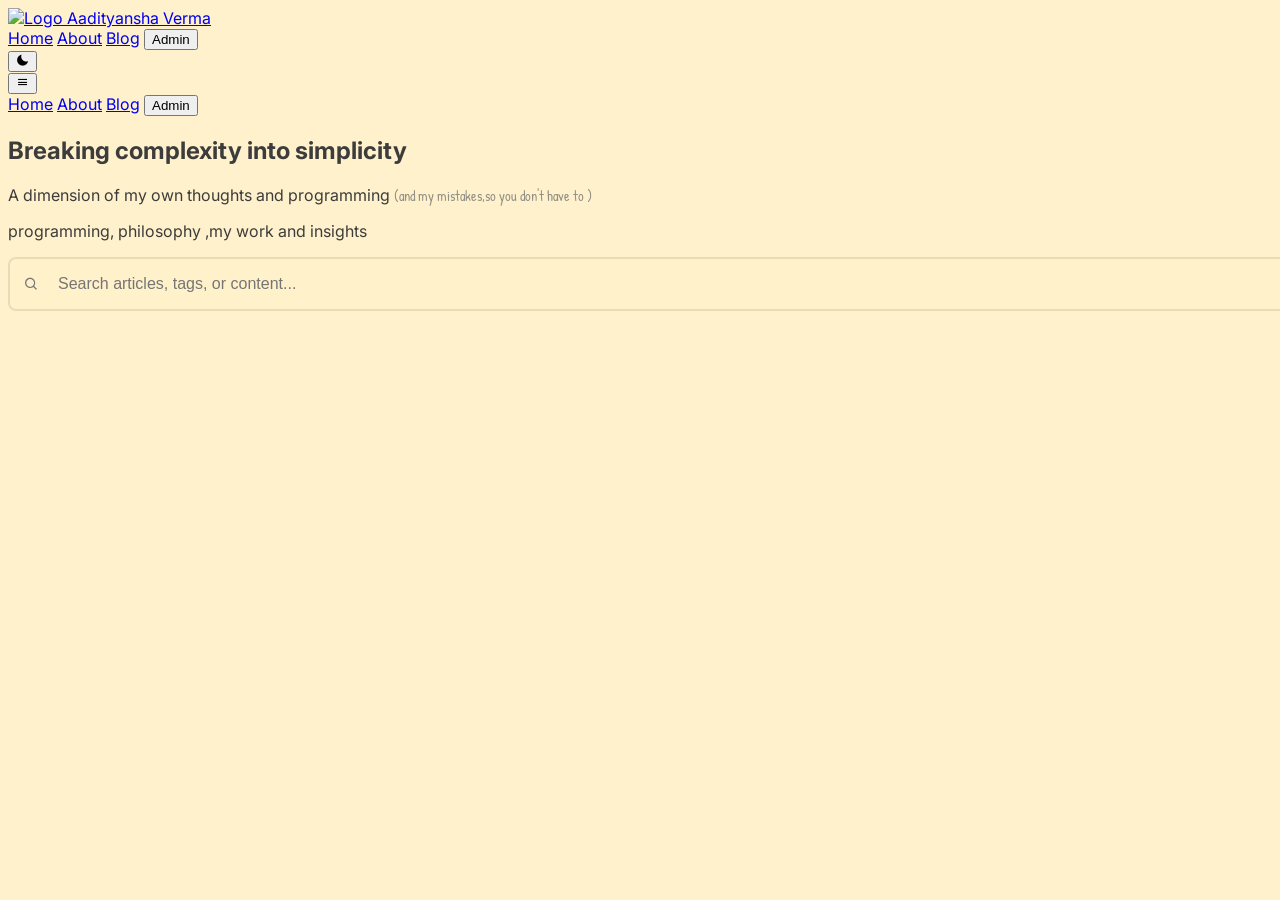
==== commit 0663b071: "added dynamic seo" ====
--- a/blog.html
+++ b/blog.html
@@ -1,8 +1,21 @@
 <!DOCTYPE html>
 <html lang="en">
 <head>
-    <meta charset="UTF-8">
-    <meta name="viewport" content="width=device-width, initial-scale=1.0">
+   <meta name="description" content="Real-world programming experiences and mistakes I made so you don't have to. C programming, Linux adventures, and backend development insights.">
+<meta name="keywords" content="Aadityansha Verma, programming blog, C programming, backend development, web development, tech tutorials">
+<link rel="canonical" href="https://aadityansha06.github.io/blog.html">
+
+<meta property="og:type" content="website">
+<meta property="og:url" content="https://aadityansha06.github.io/blog.html">
+<meta property="og:title" content="Dynamic Blog - Aadityansha Verma">
+<meta property="og:description" content="Real-world programming experiences and backend development insights">
+<meta property="og:image" content="https://aadityansha06.github.io/pic/main-img.png">
+
+<meta property="twitter:card" content="summary_large_image">
+<meta property="twitter:url" content="https://aadityansha06.github.io/blog.html">
+<meta property="twitter:title" content="Dynamic Blog - Aadityansha Verma">
+<meta property="twitter:description" content="Real-world programming experiences and backend development insights">
+<meta property="twitter:image" content="https://aadityansha06.github.io/pic/main-img.png">
     <title>Dynamic Blog - Aadityansha Verma</title>
     
     <link rel="icon" type="image/x-icon" href="pic/favicon.ico" />
@@ -22,8 +35,6 @@
     <script src="https://cdnjs.cloudflare.com/ajax/libs/firebase/9.23.0/firebase-auth-compat.min.js"></script>
     <script src="https://cdnjs.cloudflare.com/ajax/libs/firebase/9.23.0/firebase-storage-compat.min.js"></script>
 
-    <link href="https://cdnjs.cloudflare.com/ajax/libs/quill/1.3.7/quill.snow.min.css" rel="stylesheet">
-    
     <style>
         :root {
             --bg-primary: #fff1cb;
@@ -402,8 +413,7 @@
 <body class="antialiased">
     <header class="bg-[var(--bg-header)] backdrop-blur-sm fixed top-0 left-0 right-0 z-50 border-b border-[var(--border-color)]">
         <div class="container mx-auto px-4 sm:px-6 lg:px-8">
-            <div class="flex items-center justify-between min-h-[4rem]"> <!-- Changed h-16 to min-h-[4rem] -->
-                <div class="flex-shrink-0">
+            <div class="flex items-center justify-between min-h-[4rem]"> <div class="flex-shrink-0">
                     <a href="index.html" class="flex items-center space-x-3 text-xl font-bold text-[var(--text-heading)] transition-colors duration-300 hover:text-[var(--accent-color)]">
                         <img src="https://avatars.githubusercontent.com/u/96714228?v=4" alt="Logo" class="w-8 h-8 rounded-full border-2 border-[var(--border-accent)]">
                         <span>Aadityansha Verma</span>
@@ -421,8 +431,7 @@
                     <button id="theme-toggle" class="ml-4 p-2 rounded-full text-[var(--text-body)] hover:bg-[var(--bg-card)] focus:outline-none transition-colors duration-300">
                         <i class='bx bxs-moon text-xl'></i>
                     </button>
-                     <!-- Mobile menu button -->
-                    <div class="ml-2 md:hidden">
+                     <div class="ml-2 md:hidden">
                         <button id="mobile-menu-button" class="inline-flex items-center justify-center p-2 rounded-md text-[var(--text-body)] hover:text-white hover:bg-[var(--accent-color)] focus:outline-none">
                             <i id="mobile-menu-icon" class='bx bx-menu text-2xl'></i>
                         </button>
@@ -430,7 +439,6 @@
                 </div>
             </div>
         </div>
-        <!-- Mobile menu, show/hide based on menu state. -->
         <div class="md:hidden hidden" id="mobile-menu">
             <div class="px-2 pt-2 pb-3 space-y-1 sm:px-3">
                 <a href="index.html" class="block px-3 py-2 rounded-md text-base font-medium text-[var(--text-body)] hover:text-[var(--accent-color)] hover:bg-[var(--bg-card)]">Home</a>
@@ -445,13 +453,13 @@
         <section class="py-16 bg-gradient-to-br from-[var(--bg-primary)] to-[var(--bg-secondary)]">
             <div class="container mx-auto px-4 sm:px-6 lg:px-8 text-center">
                 <h1 class="text-3xl md:text-5xl font-bold text-[var(--text-heading)] mb-4">
-                    Tech Thoughts & Tutorials
+                  Breaking complexity into simplicity
                 </h1>
                 <p class="text-lg md:text-xl text-[var(--text-muted)] mb-2">
-                    Real-world programming experiences <span class="humor-text">(and mistakes I made so you don't have to)</span>
+                    A dimension of my own thoughts and programming <span class="humor-text">(and my mistakes,so you don't have to )</span>
                 </p>
                 <p class="text-[var(--accent-color)] font-medium">
-                    C programming, Linux adventures, and backend development insights
+                    programming, philosophy ,my work and insights 
                 </p>
             </div>
         </section>
@@ -648,7 +656,6 @@
     let allArticles = [];
     let currentArticle = null;
     let editingArticleId = null; 
-    let tags = [];
     let currentUser = null;
 
     // Initialize app
@@ -746,6 +753,7 @@
     async function handleLogout() {
         try {
             await auth.signOut();
+            resetAdminForm(); // FIX: Clear form on logout
             closeAdminPanel();
             showNotification('Logged out successfully');
         } catch (error) {
@@ -808,7 +816,7 @@
         
         noResults.style.display = 'none';
         articlesGrid.innerHTML = articles.map(article => `
-            <article class="blog-card fade-in" onclick="openArticle('${article.id}')">
+            <article class="blog-card fade-in" onclick="openArticleWithSEO('${article.id}')">
                 <div class="flex flex-wrap gap-2 mb-4">
                     ${article.tags.map(tag => `<span class="tech-tag">${tag}</span>`).join('')}
                 </div>
@@ -840,6 +848,130 @@
             </article>
         `).join('');
     }
+    function updateSEOMetadata(article) {
+    if (!article) return;
+    
+    // Update page title
+    document.title = `${article.title} | Aadityansha Verma Blog`;
+    
+    // Update or create meta tags
+    updateMetaTag('name', 'description', article.excerpt || article.content.substring(0, 160) + '...');
+    updateMetaTag('name', 'keywords', `${article.tags.join(', ')}, Aadityansha Verma, programming, tech blog`);
+    updateMetaTag('name', 'author', 'Aadityansha Verma');
+    
+    // Open Graph tags for social media
+    updateMetaTag('property', 'og:title', article.title);
+    updateMetaTag('property', 'og:description', article.excerpt || article.content.substring(0, 160) + '...');
+    updateMetaTag('property', 'og:url', `${window.location.origin}${window.location.pathname}?article=${article.id}`);
+    updateMetaTag('property', 'og:type', 'article');
+    updateMetaTag('property', 'og:image', 'https://aadityansha06.github.io/pic/main-img.png'); // Use your main image or article-specific image
+    
+    // Twitter Card tags
+    updateMetaTag('name', 'twitter:card', 'summary_large_image');
+    updateMetaTag('name', 'twitter:title', article.title);
+    updateMetaTag('name', 'twitter:description', article.excerpt || article.content.substring(0, 160) + '...');
+    updateMetaTag('name', 'twitter:image', 'https://aadityansha06.github.io/pic/main-img.png');
+    
+    // Article-specific meta tags
+    updateMetaTag('property', 'article:author', 'Aadityansha Verma');
+    updateMetaTag('property', 'article:published_time', article.createdAt.toDate().toISOString());
+    if (article.updatedAt) {
+        updateMetaTag('property', 'article:modified_time', article.updatedAt.toDate().toISOString());
+    }
+    
+    // Add tags as article:tag
+    article.tags.forEach(tag => {
+        addMetaTag('property', 'article:tag', tag);
+    });
+    
+    // Update canonical URL
+    updateCanonicalURL(`${window.location.origin}${window.location.pathname}?article=${article.id}`);
+    
+    // Add structured data (JSON-LD)
+    addStructuredData(article);
+}
+
+function updateMetaTag(attribute, name, content) {
+    let element = document.querySelector(`meta[${attribute}="${name}"]`);
+    if (element) {
+        element.setAttribute('content', content);
+    } else {
+        element = document.createElement('meta');
+        element.setAttribute(attribute, name);
+        element.setAttribute('content', content);
+        document.head.appendChild(element);
+    }
+}
+
+function addMetaTag(attribute, name, content) {
+    const element = document.createElement('meta');
+    element.setAttribute(attribute, name);
+    element.setAttribute('content', content);
+    document.head.appendChild(element);
+}
+
+function updateCanonicalURL(url) {
+    let canonical = document.querySelector('link[rel="canonical"]');
+    if (canonical) {
+        canonical.setAttribute('href', url);
+    } else {
+        canonical = document.createElement('link');
+        canonical.setAttribute('rel', 'canonical');
+        canonical.setAttribute('href', url);
+        document.head.appendChild(canonical);
+    }
+}
+
+function addStructuredData(article) {
+    // Remove existing structured data
+    const existingScript = document.querySelector('script[type="application/ld+json"]');
+    if (existingScript) {
+        existingScript.remove();
+    }
+    
+    // Create new structured data
+    const structuredData = {
+        "@context": "https://schema.org",
+        "@type": "BlogPosting",
+        "headline": article.title,
+        "description": article.excerpt || article.content.substring(0, 160) + '...',
+        "image": "https://aadityansha06.github.io/pic/main-img.png",
+        "author": {
+            "@type": "Person",
+            "name": "Aadityansha Verma",
+            "url": "https://aadityansha06.github.io/"
+        },
+        "publisher": {
+            "@type": "Person",
+            "name": "Aadityansha Verma",
+            "logo": {
+                "@type": "ImageObject",
+                "url": "https://avatars.githubusercontent.com/u/96714228?v=4"
+            }
+        },
+        "datePublished": article.createdAt.toDate().toISOString(),
+        "dateModified": (article.updatedAt || article.createdAt).toDate().toISOString(),
+        "mainEntityOfPage": {
+            "@type": "WebPage",
+            "@id": `${window.location.origin}${window.location.pathname}?article=${article.id}`
+        },
+        "keywords": article.tags.join(', '),
+        "articleSection": "Technology",
+        "inLanguage": "en-US"
+    };
+    
+    const script = document.createElement('script');
+    script.type = 'application/ld+json';
+    script.textContent = JSON.stringify(structuredData);
+    document.head.appendChild(script);
+}
+
+function resetSEOToDefault() {
+    document.title = 'Dynamic Blog - Aadityansha Verma';
+    updateMetaTag('name', 'description', 'Real-world programming experiences and mistakes I made so you don\'t have to. C programming, Linux adventures, and backend development insights.');
+    updateMetaTag('name', 'keywords', 'Aadityansha Verma, programming blog, C programming, backend development, web development, tech tutorials');
+    updateCanonicalURL(`${window.location.origin}${window.location.pathname}`);
+}
 
     function generateTagFilters() {
         const tagFilterContainer = document.getElementById('tag-filter');
@@ -874,8 +1006,8 @@
         });
 
         document.getElementById('search-input').addEventListener('input', debounce(performSearch, 300));
-        document.getElementById('close-modal').addEventListener('click', closeModal);
-        document.getElementById('article-modal').addEventListener('click', (e) => e.target.id === 'article-modal' && closeModal());
+        document.getElementById('close-modal').addEventListener('click', closeModalWithSEO);
+        document.getElementById('article-modal').addEventListener('click', (e) => e.target.id === 'article-modal' && closeModalWithSEO());
         document.getElementById('close-login').addEventListener('click', hideLoginModal);
         document.getElementById('login-modal').addEventListener('click', (e) => e.target.id === 'login-modal' && hideLoginModal());
         document.getElementById('login-form').addEventListener('submit', handleLogin);
@@ -898,9 +1030,18 @@
         displayArticles(filtered);
     }
 
-    async function openArticle(articleId) {
+    async function openArticleWithSEO(articleId) {
         const article = allArticles.find(a => a.id === articleId);
         if (!article) return;
+        
+        // Update SEO metadata
+        updateSEOMetadata(article);
+        
+        // Update URL without page reload
+        const newUrl = `${window.location.pathname}?article=${articleId}`;
+        window.history.pushState({articleId}, article.title, newUrl);
+        
+        // Existing modal opening code
         currentArticle = article;
         document.getElementById('modal-title').textContent = article.title;
         document.getElementById('modal-date').textContent = `${formatDate(article.createdAt.toDate())} • ${calculateReadTime(article.content)} min read`;
@@ -912,10 +1053,36 @@
         document.querySelector('#article-modal .modal-content').classList.add('slide-up');
     }
 
-    function closeModal() {
+    // Update your existing closeModal function
+    function closeModalWithSEO() {
         document.getElementById('article-modal').style.display = 'none';
         document.body.style.overflow = 'auto';
-    }
+        
+        // Reset URL and SEO
+        window.history.pushState({}, 'Dynamic Blog - Aadityansha Verma', window.location.pathname);
+        resetSEOToDefault();
+    }
+
+    // Handle browser back/forward buttons
+    window.addEventListener('popstate', (event) => {
+        const urlParams = new URLSearchParams(window.location.search);
+        const articleId = urlParams.get('article');
+        
+        if (articleId && allArticles.length > 0) {
+            const article = allArticles.find(a => a.id === articleId);
+            if (article) {
+                updateSEOMetadata(article);
+                // Don't open modal if it's already open with this article
+                if (currentArticle?.id !== articleId) {
+                    openArticleWithSEO(articleId);
+                }
+            }
+        } else {
+            resetSEOToDefault();
+            closeModalWithSEO();
+        }
+    });
+
 
     // --- ADMIN PANEL & EDITING ---
     function setupAdminPanel() {
@@ -1127,7 +1294,7 @@
         if (articleId) {
             const checkArticlesLoaded = setInterval(() => {
                 if (allArticles.length > 0) {
-                    openArticle(articleId);
+                    openArticleWithSEO(articleId); // FIX: Correct function call
                     clearInterval(checkArticlesLoaded);
                 }
             }, 100);
@@ -1135,5 +1302,4 @@
     });
 </script>
 </body>
-</html>
-
+</html>
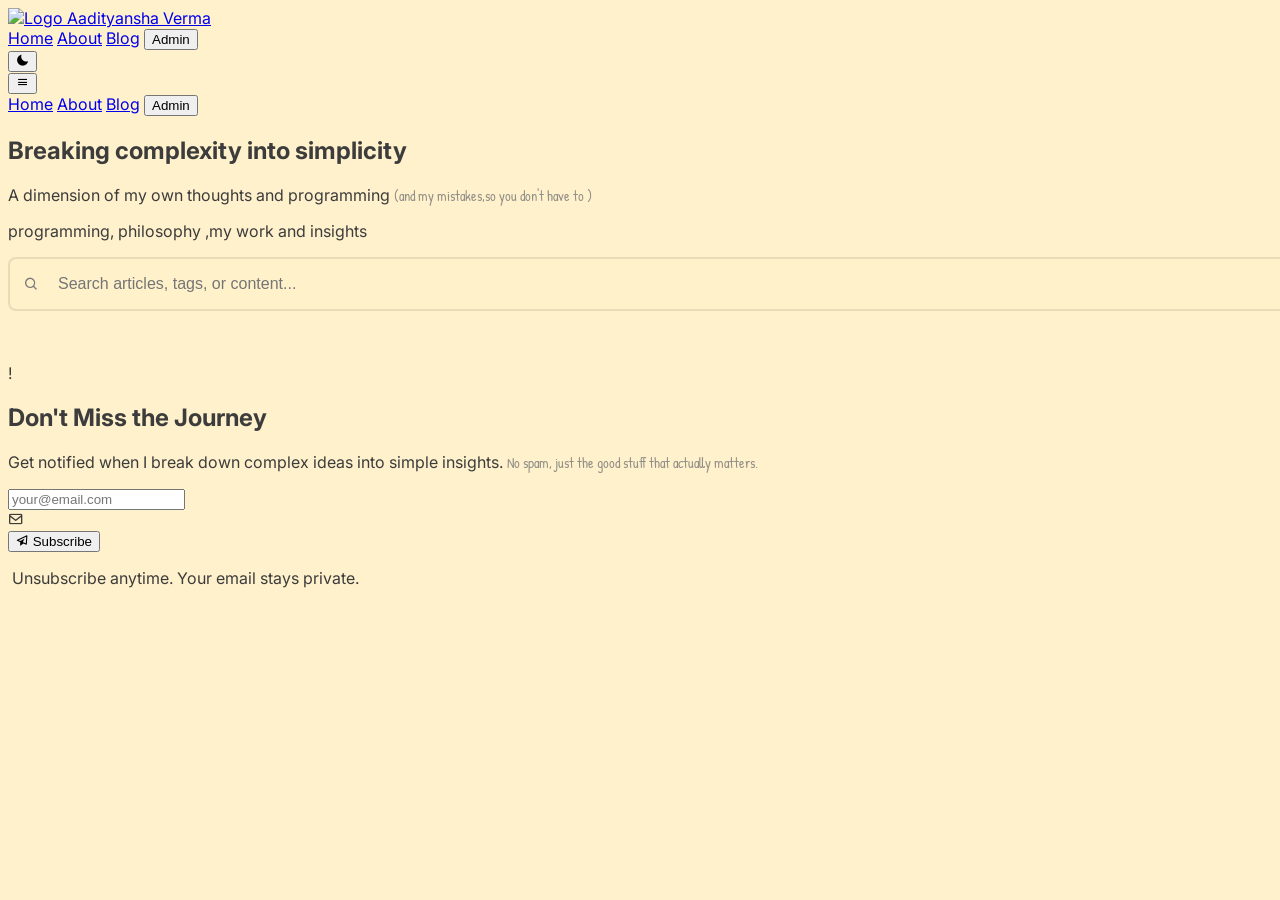
==== commit 32e9350d: "new-project" ====
--- a/blog.html
+++ b/blog.html
@@ -1,21 +1,8 @@
 <!DOCTYPE html>
 <html lang="en">
 <head>
-   <meta name="description" content="Real-world programming experiences and mistakes I made so you don't have to. C programming, Linux adventures, and backend development insights.">
-<meta name="keywords" content="Aadityansha Verma, programming blog, C programming, backend development, web development, tech tutorials">
-<link rel="canonical" href="https://aadityansha06.github.io/blog.html">
-
-<meta property="og:type" content="website">
-<meta property="og:url" content="https://aadityansha06.github.io/blog.html">
-<meta property="og:title" content="Dynamic Blog - Aadityansha Verma">
-<meta property="og:description" content="Real-world programming experiences and backend development insights">
-<meta property="og:image" content="https://aadityansha06.github.io/pic/main-img.png">
-
-<meta property="twitter:card" content="summary_large_image">
-<meta property="twitter:url" content="https://aadityansha06.github.io/blog.html">
-<meta property="twitter:title" content="Dynamic Blog - Aadityansha Verma">
-<meta property="twitter:description" content="Real-world programming experiences and backend development insights">
-<meta property="twitter:image" content="https://aadityansha06.github.io/pic/main-img.png">
+    <meta charset="UTF-8">
+    <meta name="viewport" content="width=device-width, initial-scale=1.0">
     <title>Dynamic Blog - Aadityansha Verma</title>
     
     <link rel="icon" type="image/x-icon" href="pic/favicon.ico" />
@@ -35,6 +22,8 @@
     <script src="https://cdnjs.cloudflare.com/ajax/libs/firebase/9.23.0/firebase-auth-compat.min.js"></script>
     <script src="https://cdnjs.cloudflare.com/ajax/libs/firebase/9.23.0/firebase-storage-compat.min.js"></script>
 
+    <link href="https://cdnjs.cloudflare.com/ajax/libs/quill/1.3.7/quill.snow.min.css" rel="stylesheet">
+    
     <style>
         :root {
             --bg-primary: #fff1cb;
@@ -407,13 +396,31 @@
             from { transform: translateY(100px); opacity: 0; }
             to { transform: translateY(0); opacity: 1; }
         }
+        /* Add to existing styles */
+.newsletter-success {
+    background: linear-gradient(135deg, var(--accent-color), var(--accent-hover));
+    color: white;
+    animation: successPulse 0.6s ease-out;
+}
+
+@keyframes successPulse {
+    0% { transform: scale(1); }
+    50% { transform: scale(1.05); }
+    100% { transform: scale(1); }
+}
+
+.newsletter-loading {
+    background: var(--text-muted);
+    cursor: not-allowed;
+}
     </style>
 </head>
 
 <body class="antialiased">
     <header class="bg-[var(--bg-header)] backdrop-blur-sm fixed top-0 left-0 right-0 z-50 border-b border-[var(--border-color)]">
         <div class="container mx-auto px-4 sm:px-6 lg:px-8">
-            <div class="flex items-center justify-between min-h-[4rem]"> <div class="flex-shrink-0">
+            <div class="flex items-center justify-between min-h-[4rem]"> <!-- Changed h-16 to min-h-[4rem] -->
+                <div class="flex-shrink-0">
                     <a href="index.html" class="flex items-center space-x-3 text-xl font-bold text-[var(--text-heading)] transition-colors duration-300 hover:text-[var(--accent-color)]">
                         <img src="https://avatars.githubusercontent.com/u/96714228?v=4" alt="Logo" class="w-8 h-8 rounded-full border-2 border-[var(--border-accent)]">
                         <span>Aadityansha Verma</span>
@@ -431,7 +438,8 @@
                     <button id="theme-toggle" class="ml-4 p-2 rounded-full text-[var(--text-body)] hover:bg-[var(--bg-card)] focus:outline-none transition-colors duration-300">
                         <i class='bx bxs-moon text-xl'></i>
                     </button>
-                     <div class="ml-2 md:hidden">
+                     <!-- Mobile menu button -->
+                    <div class="ml-2 md:hidden">
                         <button id="mobile-menu-button" class="inline-flex items-center justify-center p-2 rounded-md text-[var(--text-body)] hover:text-white hover:bg-[var(--accent-color)] focus:outline-none">
                             <i id="mobile-menu-icon" class='bx bx-menu text-2xl'></i>
                         </button>
@@ -439,6 +447,7 @@
                 </div>
             </div>
         </div>
+        <!-- Mobile menu, show/hide based on menu state. -->
         <div class="md:hidden hidden" id="mobile-menu">
             <div class="px-2 pt-2 pb-3 space-y-1 sm:px-3">
                 <a href="index.html" class="block px-3 py-2 rounded-md text-base font-medium text-[var(--text-body)] hover:text-[var(--accent-color)] hover:bg-[var(--bg-card)]">Home</a>
@@ -450,7 +459,7 @@
     </header>
 
     <main class="pt-24">
-        <section class="py-16 bg-gradient-to-br from-[var(--bg-primary)] to-[var(--bg-secondary)]">
+         <section class="py-16 bg-gradient-to-br from-[var(--bg-primary)] to-[var(--bg-secondary)]">
             <div class="container mx-auto px-4 sm:px-6 lg:px-8 text-center">
                 <h1 class="text-3xl md:text-5xl font-bold text-[var(--text-heading)] mb-4">
                   Breaking complexity into simplicity
@@ -492,6 +501,61 @@
                     </div>
             </div>
         </section>
+        <!-- Newsletter Subscription Section -->
+<section class="py-16 bg-gradient-to-br from-[var(--bg-secondary)] to-[var(--bg-primary)] relative overflow-hidden">
+    <div class="absolute inset-0 opacity-10">
+        <div class="absolute top-10 left-10 w-32 h-32 bg-[var(--accent-color)] rounded-full blur-3xl"></div>
+        <div class="absolute bottom-10 right-10 w-24 h-24 bg-[var(--accent-color)] rounded-full blur-2xl"></div>
+    </div>
+    <div class="container mx-auto px-4 sm:px-6 lg:px-8 relative z-10">
+        <div class="max-w-2xl mx-auto text-center">
+            <div class="inline-flex items-center justify-center w-16 h-16 bg-[var(--accent-subtle)] rounded-full mb-6 relative">
+                <i class='bx bx-bell-ring text-2xl text-[var(--accent-color)]'></i>
+                <div class="absolute -top-1 -right-1 w-6 h-6 bg-[var(--accent-color)] rounded-full animate-pulse flex items-center justify-center">
+                    <span class="text-white text-xs font-bold">!</span>
+                </div>
+            </div>
+            
+            <h2 class="text-2xl md:text-3xl font-bold text-[var(--text-heading)] mb-4">
+                Don't Miss the Journey
+            </h2>
+            <p class="text-[var(--text-muted)] mb-6 leading-relaxed">
+                Get notified when I break down complex ideas into simple insights. 
+                <span class="humor-text">No spam, just the good stuff that actually matters.</span>
+            </p>
+            
+            <form id="newsletter-form" class="flex flex-col sm:flex-row gap-3 max-w-md mx-auto">
+                <div class="relative flex-1">
+                    <input 
+                        type="email" 
+                        id="newsletter-email" 
+                        placeholder="your@email.com" 
+                        required
+                        class="w-full px-4 py-3 bg-[var(--bg-card)] border-2 border-[var(--border-color)] rounded-lg text-[var(--text-body)] placeholder-[var(--text-muted)] focus:outline-none focus:border-[var(--accent-color)] transition-all duration-300"
+                    >
+                    <div class="absolute inset-y-0 right-3 flex items-center pointer-events-none">
+                        <i class='bx bx-envelope text-[var(--text-muted)]'></i>
+                    </div>
+                </div>
+                <button 
+                    type="submit" 
+                    id="newsletter-btn"
+                    class="px-6 py-3 bg-[var(--accent-color)] text-white font-semibold rounded-lg hover:bg-[var(--accent-hover)] focus:outline-none focus:ring-2 focus:ring-[var(--accent-color)] focus:ring-offset-2 transition-all duration-300 transform hover:scale-105"
+                >
+                    <span class="flex items-center justify-center gap-2">
+                        <i class='bx bx-paper-plane'></i>
+                        Subscribe
+                    </span>
+                </button>
+            </form>
+            
+            <p class="text-xs text-[var(--text-muted)] mt-4 flex items-center justify-center gap-1">
+                <i class='bx bx-shield-check text-[var(--accent-color)]'></i>
+                Unsubscribe anytime. Your email stays private.
+            </p>
+        </div>
+    </div>
+</section>
     </main>
 
     <div id="article-modal" class="modal">
@@ -634,6 +698,10 @@
     <script src="https://cdnjs.cloudflare.com/ajax/libs/prism/1.29.0/plugins/autoloader/prism-autoloader.min.js"></script>
     <script src="https://cdnjs.cloudflare.com/ajax/libs/marked/4.3.0/marked.min.js"></script>
 
+
+
+
+    <script src="blog.js"></script>
   <script>
     // Firebase Configuration
     const firebaseConfig = {
@@ -656,6 +724,7 @@
     let allArticles = [];
     let currentArticle = null;
     let editingArticleId = null; 
+    let tags = [];
     let currentUser = null;
 
     // Initialize app
@@ -753,7 +822,6 @@
     async function handleLogout() {
         try {
             await auth.signOut();
-            resetAdminForm(); // FIX: Clear form on logout
             closeAdminPanel();
             showNotification('Logged out successfully');
         } catch (error) {
@@ -816,7 +884,7 @@
         
         noResults.style.display = 'none';
         articlesGrid.innerHTML = articles.map(article => `
-            <article class="blog-card fade-in" onclick="openArticleWithSEO('${article.id}')">
+            <article class="blog-card fade-in" onclick="openArticle('${article.id}')">
                 <div class="flex flex-wrap gap-2 mb-4">
                     ${article.tags.map(tag => `<span class="tech-tag">${tag}</span>`).join('')}
                 </div>
@@ -848,130 +916,6 @@
             </article>
         `).join('');
     }
-    function updateSEOMetadata(article) {
-    if (!article) return;
-    
-    // Update page title
-    document.title = `${article.title} | Aadityansha Verma Blog`;
-    
-    // Update or create meta tags
-    updateMetaTag('name', 'description', article.excerpt || article.content.substring(0, 160) + '...');
-    updateMetaTag('name', 'keywords', `${article.tags.join(', ')}, Aadityansha Verma, programming, tech blog`);
-    updateMetaTag('name', 'author', 'Aadityansha Verma');
-    
-    // Open Graph tags for social media
-    updateMetaTag('property', 'og:title', article.title);
-    updateMetaTag('property', 'og:description', article.excerpt || article.content.substring(0, 160) + '...');
-    updateMetaTag('property', 'og:url', `${window.location.origin}${window.location.pathname}?article=${article.id}`);
-    updateMetaTag('property', 'og:type', 'article');
-    updateMetaTag('property', 'og:image', 'https://aadityansha06.github.io/pic/main-img.png'); // Use your main image or article-specific image
-    
-    // Twitter Card tags
-    updateMetaTag('name', 'twitter:card', 'summary_large_image');
-    updateMetaTag('name', 'twitter:title', article.title);
-    updateMetaTag('name', 'twitter:description', article.excerpt || article.content.substring(0, 160) + '...');
-    updateMetaTag('name', 'twitter:image', 'https://aadityansha06.github.io/pic/main-img.png');
-    
-    // Article-specific meta tags
-    updateMetaTag('property', 'article:author', 'Aadityansha Verma');
-    updateMetaTag('property', 'article:published_time', article.createdAt.toDate().toISOString());
-    if (article.updatedAt) {
-        updateMetaTag('property', 'article:modified_time', article.updatedAt.toDate().toISOString());
-    }
-    
-    // Add tags as article:tag
-    article.tags.forEach(tag => {
-        addMetaTag('property', 'article:tag', tag);
-    });
-    
-    // Update canonical URL
-    updateCanonicalURL(`${window.location.origin}${window.location.pathname}?article=${article.id}`);
-    
-    // Add structured data (JSON-LD)
-    addStructuredData(article);
-}
-
-function updateMetaTag(attribute, name, content) {
-    let element = document.querySelector(`meta[${attribute}="${name}"]`);
-    if (element) {
-        element.setAttribute('content', content);
-    } else {
-        element = document.createElement('meta');
-        element.setAttribute(attribute, name);
-        element.setAttribute('content', content);
-        document.head.appendChild(element);
-    }
-}
-
-function addMetaTag(attribute, name, content) {
-    const element = document.createElement('meta');
-    element.setAttribute(attribute, name);
-    element.setAttribute('content', content);
-    document.head.appendChild(element);
-}
-
-function updateCanonicalURL(url) {
-    let canonical = document.querySelector('link[rel="canonical"]');
-    if (canonical) {
-        canonical.setAttribute('href', url);
-    } else {
-        canonical = document.createElement('link');
-        canonical.setAttribute('rel', 'canonical');
-        canonical.setAttribute('href', url);
-        document.head.appendChild(canonical);
-    }
-}
-
-function addStructuredData(article) {
-    // Remove existing structured data
-    const existingScript = document.querySelector('script[type="application/ld+json"]');
-    if (existingScript) {
-        existingScript.remove();
-    }
-    
-    // Create new structured data
-    const structuredData = {
-        "@context": "https://schema.org",
-        "@type": "BlogPosting",
-        "headline": article.title,
-        "description": article.excerpt || article.content.substring(0, 160) + '...',
-        "image": "https://aadityansha06.github.io/pic/main-img.png",
-        "author": {
-            "@type": "Person",
-            "name": "Aadityansha Verma",
-            "url": "https://aadityansha06.github.io/"
-        },
-        "publisher": {
-            "@type": "Person",
-            "name": "Aadityansha Verma",
-            "logo": {
-                "@type": "ImageObject",
-                "url": "https://avatars.githubusercontent.com/u/96714228?v=4"
-            }
-        },
-        "datePublished": article.createdAt.toDate().toISOString(),
-        "dateModified": (article.updatedAt || article.createdAt).toDate().toISOString(),
-        "mainEntityOfPage": {
-            "@type": "WebPage",
-            "@id": `${window.location.origin}${window.location.pathname}?article=${article.id}`
-        },
-        "keywords": article.tags.join(', '),
-        "articleSection": "Technology",
-        "inLanguage": "en-US"
-    };
-    
-    const script = document.createElement('script');
-    script.type = 'application/ld+json';
-    script.textContent = JSON.stringify(structuredData);
-    document.head.appendChild(script);
-}
-
-function resetSEOToDefault() {
-    document.title = 'Dynamic Blog - Aadityansha Verma';
-    updateMetaTag('name', 'description', 'Real-world programming experiences and mistakes I made so you don\'t have to. C programming, Linux adventures, and backend development insights.');
-    updateMetaTag('name', 'keywords', 'Aadityansha Verma, programming blog, C programming, backend development, web development, tech tutorials');
-    updateCanonicalURL(`${window.location.origin}${window.location.pathname}`);
-}
 
     function generateTagFilters() {
         const tagFilterContainer = document.getElementById('tag-filter');
@@ -1006,8 +950,8 @@
         });
 
         document.getElementById('search-input').addEventListener('input', debounce(performSearch, 300));
-        document.getElementById('close-modal').addEventListener('click', closeModalWithSEO);
-        document.getElementById('article-modal').addEventListener('click', (e) => e.target.id === 'article-modal' && closeModalWithSEO());
+        document.getElementById('close-modal').addEventListener('click', closeModal);
+        document.getElementById('article-modal').addEventListener('click', (e) => e.target.id === 'article-modal' && closeModal());
         document.getElementById('close-login').addEventListener('click', hideLoginModal);
         document.getElementById('login-modal').addEventListener('click', (e) => e.target.id === 'login-modal' && hideLoginModal());
         document.getElementById('login-form').addEventListener('submit', handleLogin);
@@ -1030,18 +974,9 @@
         displayArticles(filtered);
     }
 
-    async function openArticleWithSEO(articleId) {
+    async function openArticle(articleId) {
         const article = allArticles.find(a => a.id === articleId);
         if (!article) return;
-        
-        // Update SEO metadata
-        updateSEOMetadata(article);
-        
-        // Update URL without page reload
-        const newUrl = `${window.location.pathname}?article=${articleId}`;
-        window.history.pushState({articleId}, article.title, newUrl);
-        
-        // Existing modal opening code
         currentArticle = article;
         document.getElementById('modal-title').textContent = article.title;
         document.getElementById('modal-date').textContent = `${formatDate(article.createdAt.toDate())} • ${calculateReadTime(article.content)} min read`;
@@ -1053,36 +988,10 @@
         document.querySelector('#article-modal .modal-content').classList.add('slide-up');
     }
 
-    // Update your existing closeModal function
-    function closeModalWithSEO() {
+    function closeModal() {
         document.getElementById('article-modal').style.display = 'none';
         document.body.style.overflow = 'auto';
-        
-        // Reset URL and SEO
-        window.history.pushState({}, 'Dynamic Blog - Aadityansha Verma', window.location.pathname);
-        resetSEOToDefault();
-    }
-
-    // Handle browser back/forward buttons
-    window.addEventListener('popstate', (event) => {
-        const urlParams = new URLSearchParams(window.location.search);
-        const articleId = urlParams.get('article');
-        
-        if (articleId && allArticles.length > 0) {
-            const article = allArticles.find(a => a.id === articleId);
-            if (article) {
-                updateSEOMetadata(article);
-                // Don't open modal if it's already open with this article
-                if (currentArticle?.id !== articleId) {
-                    openArticleWithSEO(articleId);
-                }
-            }
-        } else {
-            resetSEOToDefault();
-            closeModalWithSEO();
-        }
-    });
-
+    }
 
     // --- ADMIN PANEL & EDITING ---
     function setupAdminPanel() {
@@ -1294,7 +1203,7 @@
         if (articleId) {
             const checkArticlesLoaded = setInterval(() => {
                 if (allArticles.length > 0) {
-                    openArticleWithSEO(articleId); // FIX: Correct function call
+                    openArticle(articleId);
                     clearInterval(checkArticlesLoaded);
                 }
             }, 100);
@@ -1302,4 +1211,5 @@
     });
 </script>
 </body>
-</html>+</html>
+
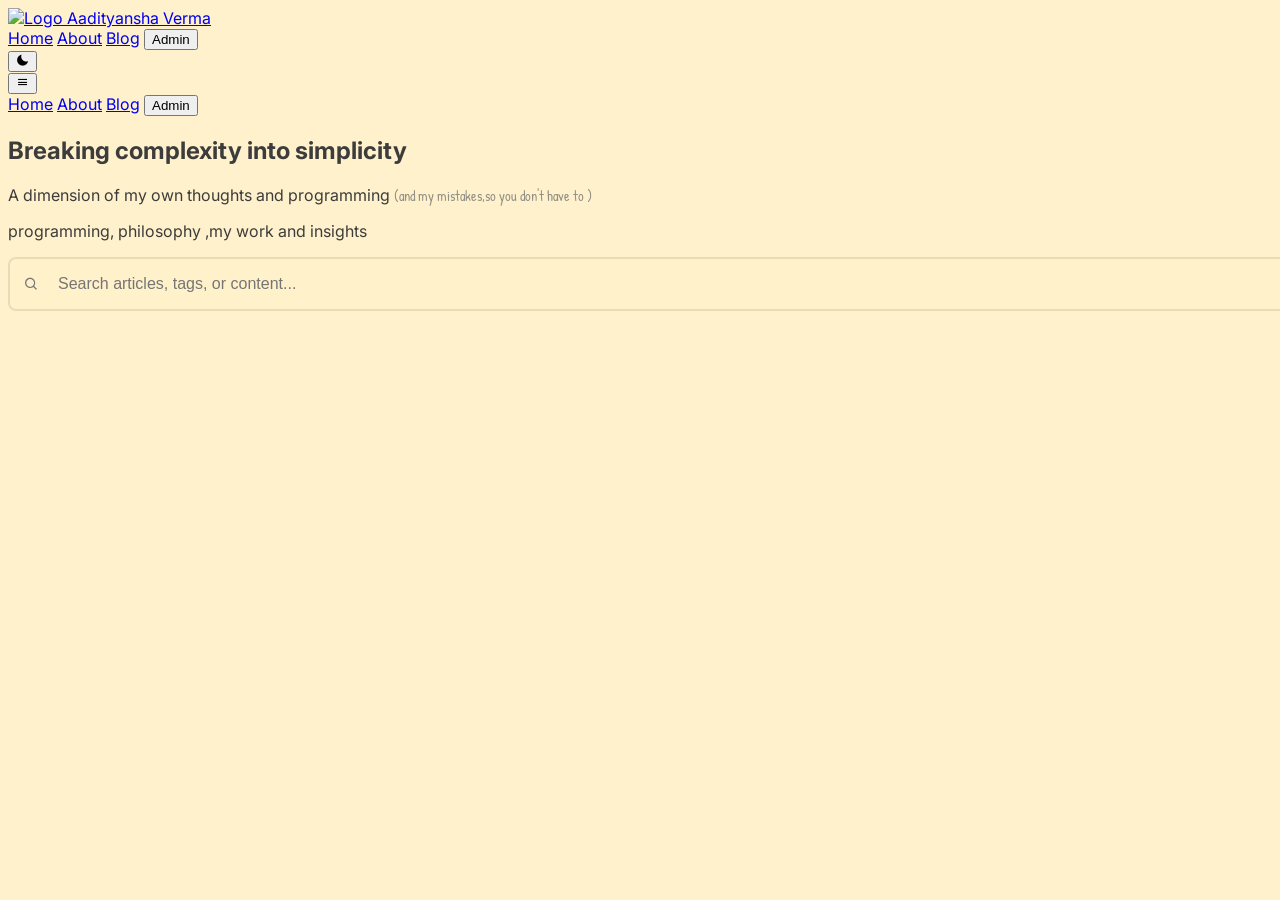
==== commit 5578f74b: "undo-blog-changes" ====
--- a/blog.html
+++ b/blog.html
@@ -396,23 +396,6 @@
             from { transform: translateY(100px); opacity: 0; }
             to { transform: translateY(0); opacity: 1; }
         }
-        /* Add to existing styles */
-.newsletter-success {
-    background: linear-gradient(135deg, var(--accent-color), var(--accent-hover));
-    color: white;
-    animation: successPulse 0.6s ease-out;
-}
-
-@keyframes successPulse {
-    0% { transform: scale(1); }
-    50% { transform: scale(1.05); }
-    100% { transform: scale(1); }
-}
-
-.newsletter-loading {
-    background: var(--text-muted);
-    cursor: not-allowed;
-}
     </style>
 </head>
 
@@ -501,61 +484,6 @@
                     </div>
             </div>
         </section>
-        <!-- Newsletter Subscription Section -->
-<section class="py-16 bg-gradient-to-br from-[var(--bg-secondary)] to-[var(--bg-primary)] relative overflow-hidden">
-    <div class="absolute inset-0 opacity-10">
-        <div class="absolute top-10 left-10 w-32 h-32 bg-[var(--accent-color)] rounded-full blur-3xl"></div>
-        <div class="absolute bottom-10 right-10 w-24 h-24 bg-[var(--accent-color)] rounded-full blur-2xl"></div>
-    </div>
-    <div class="container mx-auto px-4 sm:px-6 lg:px-8 relative z-10">
-        <div class="max-w-2xl mx-auto text-center">
-            <div class="inline-flex items-center justify-center w-16 h-16 bg-[var(--accent-subtle)] rounded-full mb-6 relative">
-                <i class='bx bx-bell-ring text-2xl text-[var(--accent-color)]'></i>
-                <div class="absolute -top-1 -right-1 w-6 h-6 bg-[var(--accent-color)] rounded-full animate-pulse flex items-center justify-center">
-                    <span class="text-white text-xs font-bold">!</span>
-                </div>
-            </div>
-            
-            <h2 class="text-2xl md:text-3xl font-bold text-[var(--text-heading)] mb-4">
-                Don't Miss the Journey
-            </h2>
-            <p class="text-[var(--text-muted)] mb-6 leading-relaxed">
-                Get notified when I break down complex ideas into simple insights. 
-                <span class="humor-text">No spam, just the good stuff that actually matters.</span>
-            </p>
-            
-            <form id="newsletter-form" class="flex flex-col sm:flex-row gap-3 max-w-md mx-auto">
-                <div class="relative flex-1">
-                    <input 
-                        type="email" 
-                        id="newsletter-email" 
-                        placeholder="your@email.com" 
-                        required
-                        class="w-full px-4 py-3 bg-[var(--bg-card)] border-2 border-[var(--border-color)] rounded-lg text-[var(--text-body)] placeholder-[var(--text-muted)] focus:outline-none focus:border-[var(--accent-color)] transition-all duration-300"
-                    >
-                    <div class="absolute inset-y-0 right-3 flex items-center pointer-events-none">
-                        <i class='bx bx-envelope text-[var(--text-muted)]'></i>
-                    </div>
-                </div>
-                <button 
-                    type="submit" 
-                    id="newsletter-btn"
-                    class="px-6 py-3 bg-[var(--accent-color)] text-white font-semibold rounded-lg hover:bg-[var(--accent-hover)] focus:outline-none focus:ring-2 focus:ring-[var(--accent-color)] focus:ring-offset-2 transition-all duration-300 transform hover:scale-105"
-                >
-                    <span class="flex items-center justify-center gap-2">
-                        <i class='bx bx-paper-plane'></i>
-                        Subscribe
-                    </span>
-                </button>
-            </form>
-            
-            <p class="text-xs text-[var(--text-muted)] mt-4 flex items-center justify-center gap-1">
-                <i class='bx bx-shield-check text-[var(--accent-color)]'></i>
-                Unsubscribe anytime. Your email stays private.
-            </p>
-        </div>
-    </div>
-</section>
     </main>
 
     <div id="article-modal" class="modal">
@@ -698,10 +626,6 @@
     <script src="https://cdnjs.cloudflare.com/ajax/libs/prism/1.29.0/plugins/autoloader/prism-autoloader.min.js"></script>
     <script src="https://cdnjs.cloudflare.com/ajax/libs/marked/4.3.0/marked.min.js"></script>
 
-
-
-
-    <script src="blog.js"></script>
   <script>
     // Firebase Configuration
     const firebaseConfig = {
@@ -1212,4 +1136,3 @@
 </script>
 </body>
 </html>
-
